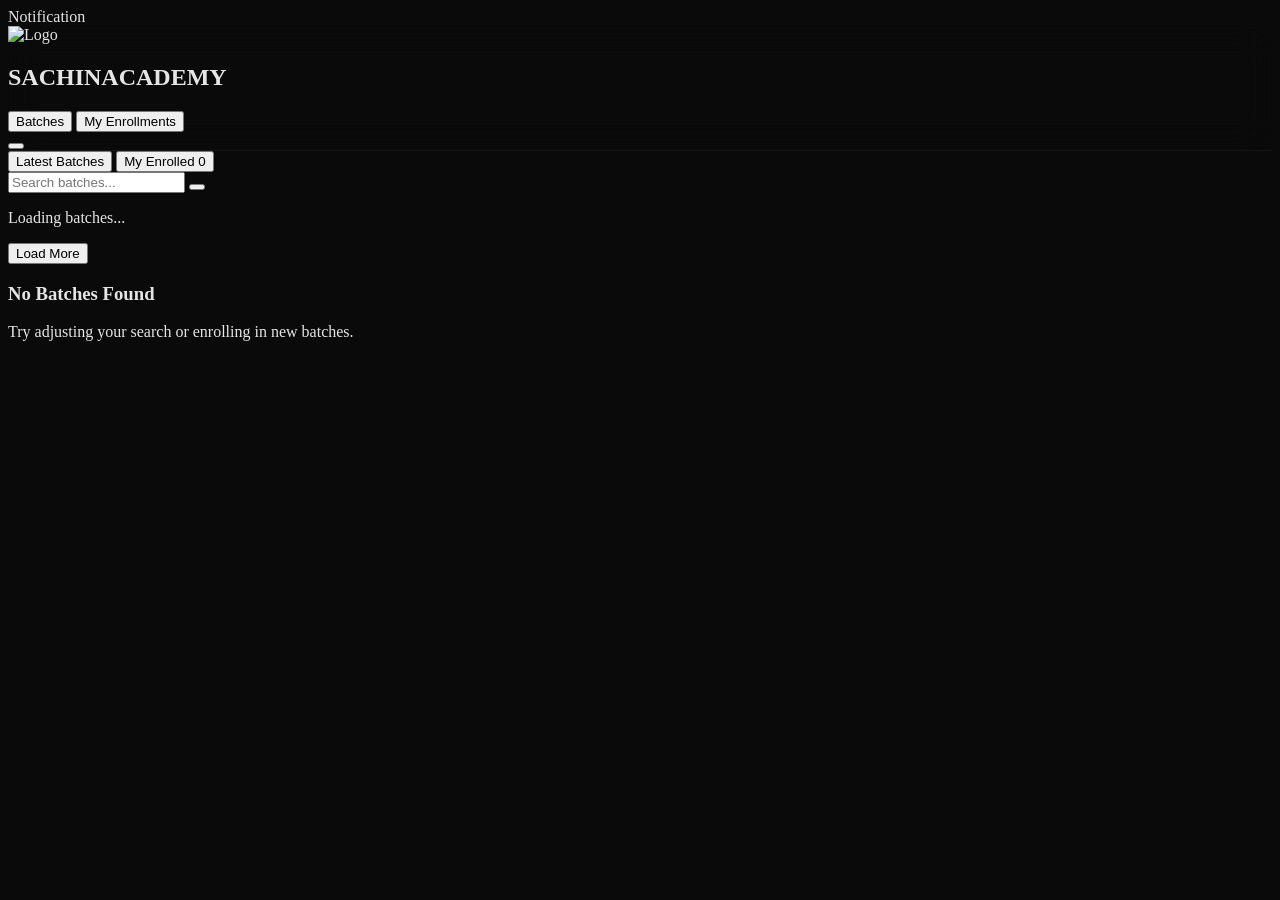
==== index.html @ 077ac867 "Add files via upload" ====
<!DOCTYPE html>
<html lang="en" class="dark">

<head>
    <meta charset="UTF-8">
    <meta name="viewport" content="width=device-width, initial-scale=1.0, maximum-scale=1.0, user-scalable=no">
    <title>SACHIN ACADEMY | Premium Batches</title>

    <link rel="icon" href="https://i.ibb.co/35tqfYkN/sachinlogo.png" type="image/png">
    <script src="https://cdn.tailwindcss.com"></script>
    <script src="https://unpkg.com/lucide@latest"></script>
    <link
        href="https://fonts.googleapis.com/css2?family=Inter:wght@400;500;600;700;800&family=Syne:wght@600;700;800;900&display=swap"
        rel="stylesheet">

    <script>
        tailwind.config = {
            theme: {
                extend: {
                    colors: {
                        themeBg: '#0a0a0a',
                        cardBg: '#121212',
                        themeYellow: '#FACC15',
                        themeAmber: '#F59E0B',
                        themeGreen: '#10B981',
                    },
                    fontFamily: {
                        sans: ['Inter', 'system-ui', 'sans-serif'],
                        syne: ['Syne', 'sans-serif'],
                    }
                }
            }
        }
    </script>
    <style>
        body {
            background-color: #0a0a0a;
            color: #e5e5e5;
            scroll-behavior: smooth;
            overflow-x: hidden;
            -webkit-tap-highlight-color: transparent;
        }

        .btn-click-effect {
            transition: transform 0.1s ease-in-out;
        }

        .btn-click-effect:active {
            transform: scale(0.95);
        }

        /* Clean, professional card styling */
        .premium-card {
            background-color: #121212;
            border: 1px solid rgba(255, 255, 255, 0.05);
            transition: all 0.2s ease-in-out;
        }

        .premium-card:hover {
            transform: translateY(-4px);
            border-color: rgba(250, 204, 21, 0.3);
            box-shadow: 0 10px 30px -10px rgba(0, 0, 0, 0.8);
        }

        .fade-in-pop {
            animation: fadeInPop 0.5s ease-out forwards;
            opacity: 0;
        }

        @keyframes fadeInPop {
            0% {
                opacity: 0;
                transform: translateY(20px);
            }

            100% {
                opacity: 1;
                transform: translateY(0);
            }
        }

        @keyframes slideDown {
            from {
                transform: translate(-50%, -100%);
                opacity: 0;
            }

            to {
                transform: translate(-50%, 0);
                opacity: 1;
            }
        }

        .toast-enter {
            animation: slideDown 0.3s cubic-bezier(0.175, 0.885, 0.32, 1.275) forwards;
        }

        .hide-scroll::-webkit-scrollbar {
            display: none;
        }

        .hide-scroll {
            -ms-overflow-style: none;
            scrollbar-width: none;
        }

        .nav-glass {
            background: rgba(10, 10, 10, 0.9);
            backdrop-filter: blur(16px);
            -webkit-backdrop-filter: blur(16px);
            border-bottom: 1px solid rgba(255, 255, 255, 0.05);
        }

        .modal-glass {
            background: rgba(18, 18, 18, 0.95);
            backdrop-filter: blur(20px);
            -webkit-backdrop-filter: blur(20px);
            border: 1px solid rgba(255, 255, 255, 0.1);
            box-shadow: 0 25px 50px -12px rgba(0, 0, 0, 0.5);
        }

        .animate-modal-in {
            animation: modalIn 0.3s ease-out forwards;
        }

        @keyframes modalIn {
            0% {
                opacity: 0;
                transform: scale(0.95) translateY(10px);
            }

            100% {
                opacity: 1;
                transform: scale(1) translateY(0);
            }
        }
    </style>
</head>

<body class="min-h-screen relative flex flex-col font-sans pb-12">

    <div id="toast"
        class="fixed top-6 left-1/2 -translate-x-1/2 z-[999] hidden items-center gap-3 px-6 py-3 rounded-full font-bold text-sm shadow-[0_10px_30px_rgba(0,0,0,0.5)] border transition-all duration-300">
        <i data-lucide="info" id="toast-icon" class="w-4 h-4"></i>
        <span id="toast-msg">Notification</span>
    </div>

    <!-- Navbar -->
    <nav class="w-full z-40 nav-glass h-[70px] sticky top-0">
        <div class="max-w-[90rem] mx-auto px-4 sm:px-6 h-full flex items-center justify-between">
            <div class="flex items-center gap-3 cursor-pointer btn-click-effect" onclick="window.location.reload()">
                <div
                    class="w-9 h-9 bg-black border border-white/10 rounded-lg flex items-center justify-center relative z-10 overflow-hidden">
                    <img src="https://i.ibb.co/35tqfYkN/sachinlogo.png" alt="Logo" class="w-full h-full object-cover">
                </div>
                <h1 class="text-xl font-black tracking-wider text-white font-syne">SACHIN<span
                        class="text-themeYellow">ACADEMY</span></h1>
            </div>

            <div class="hidden md:flex items-center gap-6">
                <button onclick="switchTab('new')"
                    class="text-white hover:text-themeYellow font-bold text-sm transition-colors flex items-center gap-2 btn-click-effect">
                    <i data-lucide="layout-grid" class="w-4 h-4"></i> Batches
                </button>
                <button onclick="switchTab('wishlist')"
                    class="text-stone-400 hover:text-white font-bold text-sm transition-colors flex items-center gap-2">
                    <i data-lucide="bookmark" class="w-4 h-4"></i> My Enrollments
                </button>
            </div>

            <div class="md:hidden flex items-center gap-3">
                <button onclick="switchTab('wishlist')"
                    class="text-stone-300 p-2 border border-white/10 rounded-lg hover:text-themeYellow hover:border-themeYellow transition-colors btn-click-effect relative bg-white/5">
                    <i data-lucide="bookmark" class="w-5 h-5"></i>
                    <span id="mobile-wishlist-indicator"
                        class="absolute -top-1 -right-1 w-2.5 h-2.5 bg-themeGreen rounded-full hidden"></span>
                </button>
            </div>
        </div>
    </nav>

    <!-- Main Content -->
    <main class="flex-1 w-full max-w-[90rem] mx-auto px-4 sm:px-6 pt-8 relative z-10">

        <div class="flex flex-col md:flex-row items-start md:items-center justify-between gap-4 mb-8 fade-in-pop"
            style="animation-delay: 50ms;">

            <!-- NEW COMPACT BUTTONS UI -->
            <div
                class="flex items-center gap-1 sm:gap-2 overflow-x-auto hide-scroll w-full md:w-auto p-1 bg-[#121212] rounded-xl border border-white/5 shadow-inner">

                <button id="tab-new" onclick="switchTab('new')"
                    class="tab-btn active shrink-0 px-3 sm:px-5 py-1.5 sm:py-2 rounded-lg text-[11px] sm:text-sm font-bold transition-all bg-white/10 text-white border border-white/10 flex items-center gap-1.5">
                    <i data-lucide="sparkles" class="w-3.5 h-3.5 sm:w-4 sm:h-4 text-themeYellow"></i>
                    Latest <span class="hidden sm:inline">Batches</span>
                </button>

                <button id="tab-wishlist" onclick="switchTab('wishlist')"
                    class="tab-btn shrink-0 px-3 sm:px-5 py-1.5 sm:py-2 rounded-lg text-[11px] sm:text-sm font-bold transition-all bg-transparent text-stone-400 hover:text-stone-200 border border-transparent flex items-center gap-1.5">
                    <i data-lucide="bookmark" class="w-3.5 h-3.5 sm:w-4 sm:h-4"></i>
                    <span class="hidden sm:inline">My </span>Enrolled
                    <span id="wishlist-count"
                        class="bg-themeGreen text-black text-[9px] sm:text-[10px] font-black px-1.5 py-0.5 rounded hidden">0</span>
                </button>

            </div>

            <div class="relative w-full md:w-[350px]">
                <div class="absolute inset-y-0 left-0 pl-3.5 flex items-center pointer-events-none">
                    <i data-lucide="search" class="w-4 h-4 text-stone-500"></i>
                </div>
                <input type="text" id="searchInput" placeholder="Search batches..."
                    class="w-full bg-[#121212] border border-white/10 text-white text-sm rounded-lg block pl-10 pr-10 py-2.5 transition-all placeholder:text-stone-600 focus:outline-none focus:border-themeYellow/50 focus:bg-[#1a1a1a]">
                <button id="clearSearchBtn" onclick="clearSearch()"
                    class="absolute inset-y-0 right-0 pr-3.5 flex items-center text-stone-500 hover:text-white hidden transition-colors">
                    <i data-lucide="x" class="w-4 h-4"></i>
                </button>
            </div>
        </div>

        <div id="loadingIndicator" class="flex flex-col items-center justify-center py-20">
            <i data-lucide="loader-2" class="w-8 h-8 animate-spin text-themeYellow mb-3"></i>
            <p class="text-stone-400 font-medium text-sm">Loading batches...</p>
        </div>

        <div id="batchGrid" class="grid grid-cols-1 sm:grid-cols-2 lg:grid-cols-3 xl:grid-cols-4 gap-6 hidden">
        </div>

        <div id="loadMoreContainer" class="w-full flex justify-center mt-10 mb-6 hidden fade-in-pop">
            <button id="loadMoreBtn" onclick="loadMore()"
                class="px-8 py-2.5 bg-[#121212] border border-white/10 hover:border-white/30 rounded-lg text-white font-semibold text-sm transition-all btn-click-effect flex items-center gap-2">
                Load More <i data-lucide="chevron-down" class="w-4 h-4"></i>
            </button>
        </div>

        <div id="emptyState" class="hidden flex-col items-center justify-center py-20 text-center fade-in-pop">
            <div class="w-16 h-16 bg-white/5 rounded-full flex items-center justify-center mb-4 border border-white/5">
                <i data-lucide="folder-open" class="w-8 h-8 text-stone-600"></i>
            </div>
            <h3 class="text-xl font-bold text-white mb-1">No Batches Found</h3>
            <p class="text-stone-500 text-sm">Try adjusting your search or enrolling in new batches.</p>
        </div>
    </main>

    <script>
        lucide.createIcons();

        window.showToast = function (msg, type = 'success') {
            const toast = document.getElementById('toast');
            const icon = document.getElementById('toast-icon');
            toast.className = `fixed top-6 left-1/2 -translate-x-1/2 z-[999] flex items-center gap-2.5 px-4 py-2.5 rounded-lg font-medium text-sm border toast-enter`;

            if (type === 'success') {
                toast.classList.add('bg-green-950/90', 'border-green-800', 'text-green-400');
                icon.setAttribute('data-lucide', 'check-circle-2');
            } else {
                toast.classList.add('bg-red-950/90', 'border-red-800', 'text-red-400');
                icon.setAttribute('data-lucide', 'alert-circle');
            }

            document.getElementById('toast-msg').innerText = msg;
            lucide.createIcons();

            setTimeout(() => {
                toast.classList.remove('toast-enter');
                toast.classList.add('hidden');
            }, 3000);
        };

        window.handleStudyClick = function (event, batchId) {
            event.preventDefault();
            window.location.href = `content.html?id=${batchId}`;
        };

        let batchesData = { new: [] };
        let currentTab = 'new';
        let wishlist = JSON.parse(localStorage.getItem('NextHope_wishlist') || '[]').map(String);

        const ITEMS_PER_PAGE = 12;
        let currentlyDisplayedCount = 0;
        let currentFilteredData = [];

        const batchGrid = document.getElementById('batchGrid');
        const searchInput = document.getElementById('searchInput');
        const clearSearchBtn = document.getElementById('clearSearchBtn');
        const emptyState = document.getElementById('emptyState');
        const loadingIndicator = document.getElementById('loadingIndicator');
        const loadMoreContainer = document.getElementById('loadMoreContainer');

        document.addEventListener('DOMContentLoaded', () => {
            updateWishlistCount();
            fetchBatches();
        });

        async function fetchBatches() {
            try {
                const response = await fetch('batches.json');
                if (!response.ok) throw new Error("Failed to load JSON");
                const rawData = await response.json();

                batchesData.new = [...(rawData.new || []), ...(rawData.old || [])];

                loadingIndicator.classList.add('hidden');
                batchGrid.classList.remove('hidden');
                applyFiltersAndRender(true);
            } catch (error) {
                console.error("Error fetching batches:", error);
                loadingIndicator.innerHTML = `
                    <div class="text-center py-10">
                        <i data-lucide="alert-circle" class="w-8 h-8 text-stone-600 mx-auto mb-2"></i>
                        <p class="text-stone-400 font-medium text-sm">Failed to load batches</p>
                    </div>`;
                lucide.createIcons();
            }
        }

        searchInput.addEventListener('input', () => {
            if (searchInput.value.length > 0) {
                clearSearchBtn.classList.remove('hidden');
            } else {
                clearSearchBtn.classList.add('hidden');
            }
            applyFiltersAndRender(true);
        });

        function clearSearch() {
            searchInput.value = '';
            clearSearchBtn.classList.add('hidden');
            applyFiltersAndRender(true);
            searchInput.focus();
        }

        window.switchTab = function (tabName) {
            currentTab = tabName;
            searchInput.value = '';
            clearSearchBtn.classList.add('hidden');

            document.querySelectorAll('.tab-btn').forEach(btn => {
                btn.classList.remove('bg-white/10', 'text-white', 'border-white/10');
                btn.classList.add('bg-transparent', 'text-stone-400', 'border-transparent');
            });

            const activeTab = document.getElementById(`tab-${tabName}`);
            activeTab.classList.remove('bg-transparent', 'text-stone-400', 'border-transparent');
            activeTab.classList.add('bg-white/10', 'text-white', 'border-white/10');
            applyFiltersAndRender(true);
        };

        function applyFiltersAndRender(resetPagination = false) {
            const query = searchInput.value.toLowerCase().trim();

            if (currentTab === 'wishlist') {
                const allBatches = batchesData.new;
                const uniqueBatches = Array.from(new Map(allBatches.map(item => [String(item.id), item])).values());
                currentFilteredData = uniqueBatches.filter(batch => wishlist.includes(String(batch.id)));
            } else {
                currentFilteredData = batchesData[currentTab] || [];
            }

            if (query) {
                currentFilteredData = currentFilteredData.filter(batch => {
                    return batch.title.toLowerCase().includes(query) || String(batch.id).includes(query);
                });
            }

            if (resetPagination) {
                currentlyDisplayedCount = 0;
                batchGrid.innerHTML = '';
            }

            renderBatchSlice();
        }

        function renderBatchSlice() {
            if (currentFilteredData.length === 0) {
                batchGrid.classList.add('hidden');
                emptyState.classList.remove('hidden');
                emptyState.classList.add('flex');
                loadMoreContainer.classList.add('hidden');
                return;
            }

            emptyState.classList.add('hidden');
            emptyState.classList.remove('flex');
            batchGrid.classList.remove('hidden');

            const nextCount = Math.min(currentlyDisplayedCount + ITEMS_PER_PAGE, currentFilteredData.length);
            const itemsToRender = currentFilteredData.slice(currentlyDisplayedCount, nextCount);

            const html = itemsToRender.map((batch, index) => createCardHTML(batch, index)).join('');

            if (currentlyDisplayedCount === 0) {
                batchGrid.innerHTML = html;
            } else {
                batchGrid.insertAdjacentHTML('beforeend', html);
            }

            currentlyDisplayedCount = nextCount;
            lucide.createIcons();

            if (currentlyDisplayedCount < currentFilteredData.length) {
                loadMoreContainer.classList.remove('hidden');
            } else {
                loadMoreContainer.classList.add('hidden');
            }
        }

        window.loadMore = function () {
            const btn = document.getElementById('loadMoreBtn');
            if (btn.disabled) return;

            const originalHtml = btn.innerHTML;
            btn.disabled = true;

            btn.innerHTML = `<i data-lucide="loader-2" class="w-4 h-4 animate-spin text-stone-400"></i> Loading`;
            lucide.createIcons();

            setTimeout(() => {
                renderBatchSlice();
                btn.innerHTML = originalHtml;
                btn.disabled = false;
                lucide.createIcons();
            }, 300);
        };

        function createCardHTML(batch, index) {
            const id = String(batch.id);
            const isEnrolled = wishlist.includes(id);
            const delay = (index % ITEMS_PER_PAGE * 30) + 'ms';

            const enrollBtnState = isEnrolled
                ? `<button onclick="toggleEnroll(event, '${id}')" class="bg-themeGreen/10 text-themeGreen border border-themeGreen/20 px-3 py-1.5 rounded text-[11px] font-bold tracking-wider flex items-center gap-1.5 hover:bg-themeGreen/20 transition-colors"><i data-lucide="check" class="w-3.5 h-3.5"></i> ENROLLED</button>`
                : `<button onclick="toggleEnroll(event, '${id}')" class="bg-themeGreen hover:bg-emerald-400 text-black px-3 py-1.5 rounded text-[11px] font-bold tracking-wider flex items-center gap-1.5 transition-colors btn-click-effect shadow-md"><i data-lucide="plus" class="w-3.5 h-3.5"></i> ENROLL</button>`;

            return `
                <div class="premium-card rounded-xl overflow-hidden fade-in-pop group flex flex-col relative" style="animation-delay: ${delay}">
                    <div class="relative w-full aspect-[16/9] overflow-hidden bg-black border-b border-white/5">
                        <img src="${batch.thumbnail}" alt="${batch.title}" loading="lazy" class="w-full h-full object-cover group-hover:scale-105 transition-transform duration-500 opacity-90 group-hover:opacity-100">
                        <div class="absolute inset-0 bg-gradient-to-t from-[#121212] via-transparent to-transparent opacity-90"></div>
                        <div class="absolute top-3 right-3 bg-themeGreen/20 backdrop-blur-md border border-themeGreen/30 px-2 py-1 rounded flex items-center justify-center z-10 shadow-sm">
                            <span class="text-themeGreen text-[9px] font-black tracking-widest uppercase">FREE</span>
                        </div>
                    </div>
                    <div class="p-5 flex flex-col flex-1 relative z-20">
                        <h3 class="text-gray-200 font-semibold text-sm leading-relaxed mb-4 line-clamp-2 group-hover:text-white transition-colors">${batch.title}</h3>
                        <div class="flex items-center justify-between mt-auto pt-4 border-t border-white/5">
                            <div id="enroll-container-${id}">
                                ${enrollBtnState}
                            </div>
                            <button onclick="handleStudyClick(event, '${id}')" class="bg-themeYellow hover:bg-yellow-400 text-black px-4 py-2 rounded text-[11px] font-bold uppercase tracking-wider flex items-center gap-1.5 transition-colors btn-click-effect shadow-md">
                                Let's Study <i data-lucide="arrow-right" class="w-3.5 h-3.5"></i>
                            </button>
                        </div>
                    </div>
                </div>
            `;
        }

        window.toggleEnroll = function (event, batchId) {
            event.stopPropagation();
            batchId = String(batchId);

            const index = wishlist.indexOf(batchId);
            const container = document.getElementById(`enroll-container-${batchId}`);

            if (index === -1) {
                wishlist.push(batchId);
                showToast("Enrolled in batch!", "success");
                if (container) {
                    container.innerHTML = `<button onclick="toggleEnroll(event, '${batchId}')" class="bg-themeGreen/10 text-themeGreen border border-themeGreen/20 px-3 py-1.5 rounded text-[11px] font-bold tracking-wider flex items-center gap-1.5 hover:bg-themeGreen/20 transition-colors"><i data-lucide="check" class="w-3.5 h-3.5"></i> ENROLLED</button>`;
                }
            } else {
                wishlist.splice(index, 1);
                if (container) {
                    container.innerHTML = `<button onclick="toggleEnroll(event, '${batchId}')" class="bg-themeGreen hover:bg-emerald-400 text-black px-3 py-1.5 rounded text-[11px] font-bold tracking-wider flex items-center gap-1.5 transition-colors btn-click-effect shadow-md"><i data-lucide="plus" class="w-3.5 h-3.5"></i> ENROLL</button>`;
                }
                if (currentTab === 'wishlist') {
                    applyFiltersAndRender(true);
                }
            }

            localStorage.setItem('NextHope_wishlist', JSON.stringify(wishlist));
            updateWishlistCount();
            lucide.createIcons();
        };

        function updateWishlistCount() {
            const countEl = document.getElementById('wishlist-count');
            const mobileIndicator = document.getElementById('mobile-wishlist-indicator');

            if (wishlist.length > 0) {
                countEl.innerText = wishlist.length;
                countEl.classList.remove('hidden');
                mobileIndicator.classList.remove('hidden');
            } else {
                countEl.classList.add('hidden');
                mobileIndicator.classList.add('hidden');
            }
        }
    </script>
</body>

</html>
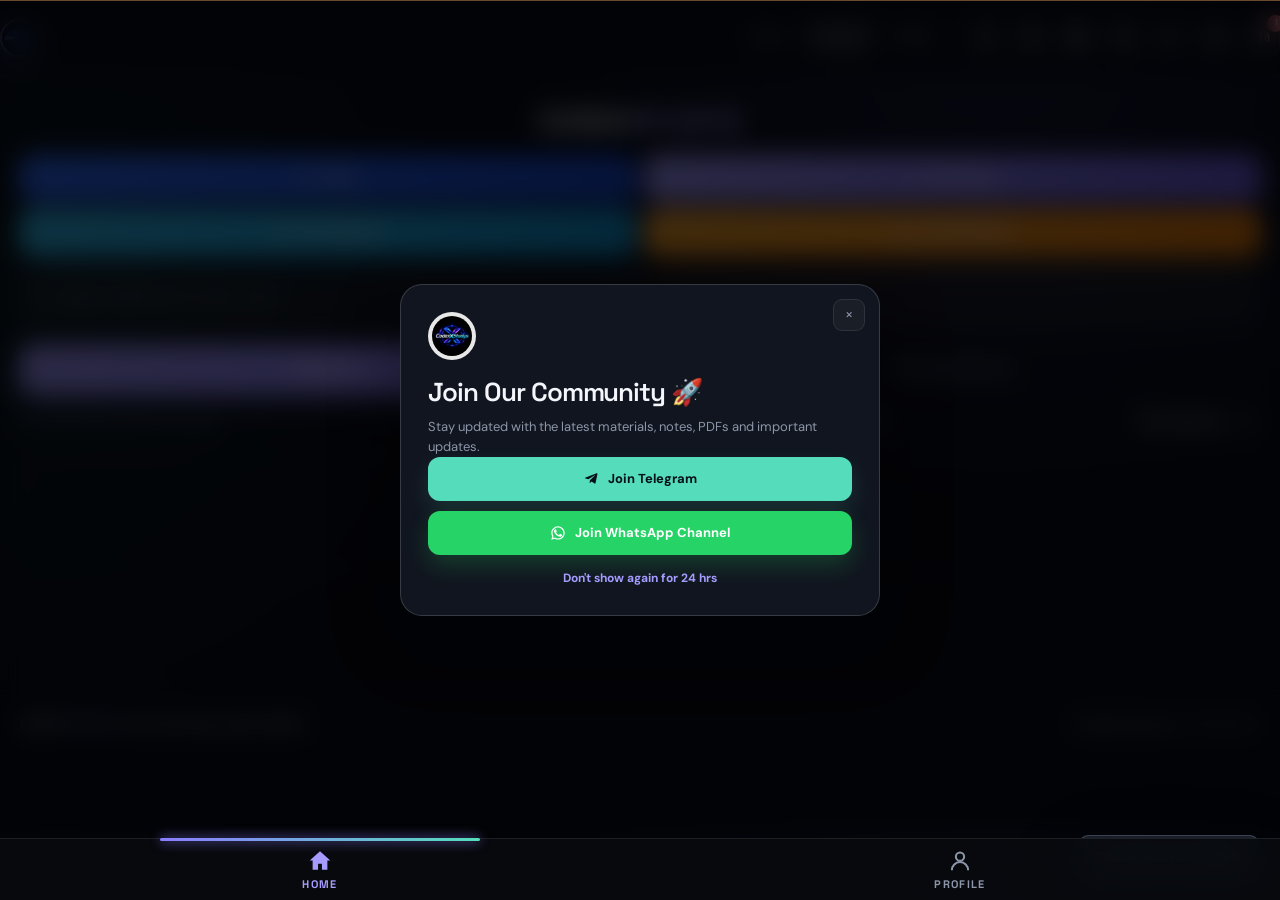
==== commit 2d10acd2: "Add files via upload" ====
--- a/index.html
+++ b/index.html
@@ -1,503 +1,871 @@
-<!DOCTYPE html>
-<html lang="en" class="dark">
-
+<!doctype html>
+<html lang="en">
 <head>
-    <meta charset="UTF-8">
-    <meta name="viewport" content="width=device-width, initial-scale=1.0, maximum-scale=1.0, user-scalable=no">
-    <title>SACHIN ACADEMY | Premium Batches</title>
-
-    <link rel="icon" href="https://i.ibb.co/35tqfYkN/sachinlogo.png" type="image/png">
-    <script src="https://cdn.tailwindcss.com"></script>
-    <script src="https://unpkg.com/lucide@latest"></script>
-    <link
-        href="https://fonts.googleapis.com/css2?family=Inter:wght@400;500;600;700;800&family=Syne:wght@600;700;800;900&display=swap"
-        rel="stylesheet">
-
-    <script>
-        tailwind.config = {
-            theme: {
-                extend: {
-                    colors: {
-                        themeBg: '#0a0a0a',
-                        cardBg: '#121212',
-                        themeYellow: '#FACC15',
-                        themeAmber: '#F59E0B',
-                        themeGreen: '#10B981',
-                    },
-                    fontFamily: {
-                        sans: ['Inter', 'system-ui', 'sans-serif'],
-                        syne: ['Syne', 'sans-serif'],
-                    }
-                }
-            }
-        }
-    </script>
-    <style>
-        body {
-            background-color: #0a0a0a;
-            color: #e5e5e5;
-            scroll-behavior: smooth;
-            overflow-x: hidden;
-            -webkit-tap-highlight-color: transparent;
-        }
-
-        .btn-click-effect {
-            transition: transform 0.1s ease-in-out;
-        }
-
-        .btn-click-effect:active {
-            transform: scale(0.95);
-        }
-
-        /* Clean, professional card styling */
-        .premium-card {
-            background-color: #121212;
-            border: 1px solid rgba(255, 255, 255, 0.05);
-            transition: all 0.2s ease-in-out;
-        }
-
-        .premium-card:hover {
-            transform: translateY(-4px);
-            border-color: rgba(250, 204, 21, 0.3);
-            box-shadow: 0 10px 30px -10px rgba(0, 0, 0, 0.8);
-        }
-
-        .fade-in-pop {
-            animation: fadeInPop 0.5s ease-out forwards;
-            opacity: 0;
-        }
-
-        @keyframes fadeInPop {
-            0% {
-                opacity: 0;
-                transform: translateY(20px);
-            }
-
-            100% {
-                opacity: 1;
-                transform: translateY(0);
-            }
-        }
-
-        @keyframes slideDown {
-            from {
-                transform: translate(-50%, -100%);
-                opacity: 0;
-            }
-
-            to {
-                transform: translate(-50%, 0);
-                opacity: 1;
-            }
-        }
-
-        .toast-enter {
-            animation: slideDown 0.3s cubic-bezier(0.175, 0.885, 0.32, 1.275) forwards;
-        }
-
-        .hide-scroll::-webkit-scrollbar {
-            display: none;
-        }
-
-        .hide-scroll {
-            -ms-overflow-style: none;
-            scrollbar-width: none;
-        }
-
-        .nav-glass {
-            background: rgba(10, 10, 10, 0.9);
-            backdrop-filter: blur(16px);
-            -webkit-backdrop-filter: blur(16px);
-            border-bottom: 1px solid rgba(255, 255, 255, 0.05);
-        }
-
-        .modal-glass {
-            background: rgba(18, 18, 18, 0.95);
-            backdrop-filter: blur(20px);
-            -webkit-backdrop-filter: blur(20px);
-            border: 1px solid rgba(255, 255, 255, 0.1);
-            box-shadow: 0 25px 50px -12px rgba(0, 0, 0, 0.5);
-        }
-
-        .animate-modal-in {
-            animation: modalIn 0.3s ease-out forwards;
-        }
-
-        @keyframes modalIn {
-            0% {
-                opacity: 0;
-                transform: scale(0.95) translateY(10px);
-            }
-
-            100% {
-                opacity: 1;
-                transform: scale(1) translateY(0);
-            }
-        }
-    </style>
+  <meta charset="utf-8">
+  <meta name="viewport" content="width=device-width, initial-scale=1, maximum-scale=1, user-scalable=no">
+  <meta name="theme-color" content="#090b10">
+  <meta name="description" content="CODEX STUDYS is a smart learning platform for focused preparation, practice and progress.">
+  <meta name="keywords" content="CODEX STUDYS, online learning, courses, notes, practice, exam preparation">
+  <meta property="og:title" content="CODEX STUDYS — Smart Learning Platform">
+  <meta property="og:description" content="7,900+ free courses across JEE, NEET, School and Competitive exams — all in one place.">
+  <meta property="og:type" content="website">
+  <meta property="og:image" content="https://files.catbox.moe/1phadr.png">
+  <meta property="og:image:width" content="512">
+  <meta property="og:image:height" content="512">
+  <meta property="og:site_name" content="CODEX STUDYS">
+  <meta name="twitter:card" content="summary_large_image">
+  <meta name="twitter:title" content="CODEX STUDYS — Smart Learning Platform">
+  <meta name="twitter:description" content="7,900+ free courses across JEE, NEET, School and Competitive exams — all in one place.">
+  <meta name="twitter:image" content="https://files.catbox.moe/1phadr.png">
+  <meta name="apple-mobile-web-app-capable" content="yes">
+  <meta name="apple-mobile-web-app-status-bar-style" content="black-translucent">
+  <meta name="apple-mobile-web-app-title" content="CODEX STUDYS">
+  <link rel="icon" type="image/png" href="assets/mj-icon-192.png">
+  <link rel="manifest" href="manifest.json">
+  <link rel="apple-touch-icon" href="assets/mj-icon-192.png">
+  <link rel="preconnect" href="https://fonts.googleapis.com">
+  <link rel="preconnect" href="https://fonts.gstatic.com" crossorigin>
+  <link href="https://fonts.googleapis.com/css2?family=DM+Sans:wght@400;500;600;700&family=Space+Grotesk:wght@400;500;600;700&display=swap" rel="stylesheet">
+  <title>CODEX STUDYS — Smart Learning Platform</title>
+  <script>try{if(sessionStorage.getItem("cx-loaded")==="1")document.documentElement.classList.add("skip-preloader");}catch(e){}</script>
+<style>
+    :root {
+      --bg: #080a0f;
+      --bg-raised: #0d1017;
+      --panel: rgba(17, 21, 31, .82);
+      --panel-solid: #11151f;
+      --panel-soft: #151b27;
+      --line: rgba(255, 255, 255, .09);
+      --line-strong: rgba(255, 255, 255, .16);
+      --text: #f4f6fb;
+      --muted: #8d96a8;
+      --muted-bright: #b4bdcd;
+      --brand: #8b7cff;
+      --brand-bright: #a69cff;
+      --mint: #55ddbb;
+      --orange: #ffb36b;
+      --danger: #ff7585;
+      --shadow: 0 24px 70px rgba(0, 0, 0, .32);
+      --radius-lg: 24px;
+      --radius-md: 16px;
+      --radius-sm: 11px;
+      --max: 1240px;
+    }
+
+    html[data-theme="light"] {
+      --bg: #f4f5f9; --bg-raised: #ffffff; --panel: rgba(255,255,255,.86); --panel-solid: #ffffff; --panel-soft: #eef0f6;
+      --line: rgba(20,22,35,.1); --line-strong: rgba(20,22,35,.18); --text: #14161f; --muted: #5b6072; --muted-bright: #383c4a;
+      --brand: #6c5ce7; --brand-bright: #5b46e0; --mint: #12b899; --orange: #d9832a; --danger: #e0344f;
+      --shadow: 0 24px 70px rgba(30,30,60,.14);
+    }
+    html[data-theme="sandalwood"] {
+      --bg: #1c130c; --bg-raised: #241a10; --panel: rgba(43,31,20,.82); --panel-solid: #2b1f14; --panel-soft: #332417;
+      --line: rgba(255,225,190,.1); --line-strong: rgba(255,225,190,.18); --text: #f6ead9; --muted: #b89a7c; --muted-bright: #d9c1a3;
+      --brand: #cd8a4a; --brand-bright: #e6a75f; --mint: #b58a4f; --orange: #ff9d4d; --danger: #ff7c6b;
+    }
+    html[data-theme="forest-emerald"] {
+      --bg: #06140f; --bg-raised: #0a1c15; --panel: rgba(12,32,24,.82); --panel-solid: #0e2318; --panel-soft: #122a1d;
+      --line: rgba(180,255,220,.09); --line-strong: rgba(180,255,220,.17); --text: #eafff3; --muted: #83b39c; --muted-bright: #aed7c1;
+      --brand: #2fbf7a; --brand-bright: #3fdd91; --mint: #55ddbb; --orange: #ffb36b; --danger: #ff7585;
+    }
+    html[data-theme="ocean-deep"] {
+      --bg: #050e17; --bg-raised: #081521; --panel: rgba(11,26,40,.82); --panel-solid: #0c1e2e; --panel-soft: #102636;
+      --line: rgba(170,225,255,.09); --line-strong: rgba(170,225,255,.17); --text: #eaf6ff; --muted: #7ea3bd; --muted-bright: #a9cbe0;
+      --brand: #2196e0; --brand-bright: #4db4ff; --mint: #2fd3c7; --orange: #ffb36b; --danger: #ff7585;
+    }
+    html[data-theme="sakura-blossom"] {
+      --bg: #fff3f6; --bg-raised: #ffffff; --panel: rgba(255,255,255,.88); --panel-solid: #ffffff; --panel-soft: #ffe4ec;
+      --line: rgba(180,40,80,.1); --line-strong: rgba(180,40,80,.18); --text: #3c1420; --muted: #a26478; --muted-bright: #7a3a4c;
+      --brand: #ec6f96; --brand-bright: #e14f7e; --mint: #16b39a; --orange: #e08a3c; --danger: #d9314f;
+    }
+    html[data-theme="dracula-midnight"] {
+      --bg: #14121f; --bg-raised: #1b1830; --panel: rgba(38,33,64,.82); --panel-solid: #241f3d; --panel-soft: #2b2549;
+      --line: rgba(220,200,255,.09); --line-strong: rgba(220,200,255,.17); --text: #f3ecff; --muted: #a08fc9; --muted-bright: #c6b7ea;
+      --brand: #bd93f9; --brand-bright: #d6acff; --mint: #50fa7b; --orange: #ffb86c; --danger: #ff5555;
+    }
+    html[data-theme="lavender-mist"] {
+      --bg: #f5f2fc; --bg-raised: #ffffff; --panel: rgba(255,255,255,.88); --panel-solid: #ffffff; --panel-soft: #ece5fb;
+      --line: rgba(80,50,140,.1); --line-strong: rgba(80,50,140,.18); --text: #2c2140; --muted: #7a6a9c; --muted-bright: #4d3d70;
+      --brand: #9b7be0; --brand-bright: #855fdb; --mint: #16b39a; --orange: #d9832a; --danger: #d9314f;
+    }
+    html[data-theme="cyberpunk-neon"] {
+      --bg: #05020a; --bg-raised: #0a0512; --panel: rgba(20,8,32,.85); --panel-solid: #150a22; --panel-soft: #1c0e2c;
+      --line: rgba(255,60,220,.16); --line-strong: rgba(255,60,220,.3); --text: #f2e9ff; --muted: #b48ad9; --muted-bright: #e2b8ff;
+      --brand: #ff2ec4; --brand-bright: #ff5be0; --mint: #2af5ff; --orange: #ffb36b; --danger: #ff3860;
+    }
+
+    * { box-sizing: border-box; }
+    html { scroll-behavior: smooth; }
+    body {
+      margin: 0;
+      min-width: 320px;
+      background:
+        radial-gradient(circle at 78% 3%, rgba(139, 124, 255, .12), transparent 30rem),
+        radial-gradient(circle at 4% 38%, rgba(85, 221, 187, .06), transparent 26rem),
+        var(--bg);
+      color: var(--text);
+      font: 15px/1.55 "DM Sans", sans-serif;
+      -webkit-font-smoothing: antialiased;
+      transition: background-color .35s ease, color .35s ease;
+    }
+    ::selection { background: rgba(139,124,255,.35); color: var(--text); }
+    ::-webkit-scrollbar { width: 8px; height: 8px; }
+    ::-webkit-scrollbar-track { background: transparent; }
+    ::-webkit-scrollbar-thumb { background: var(--line-strong); border-radius: 999px; }
+    ::-webkit-scrollbar-thumb:hover { background: var(--brand-bright); }
+    * { scrollbar-width: thin; scrollbar-color: var(--line-strong) transparent; }
+    body.modal-open { overflow: hidden; }
+    button, input { font: inherit; }
+    button { color: inherit; }
+    a { color: inherit; text-decoration: none; }
+    img { max-width: 100%; display: block; }
+
+    .shell { width: min(calc(100% - 40px), var(--max)); margin: 0 auto; }
+    .topbar {
+      position: sticky; top: 0; z-index: 30; height: 76px;
+      display: flex; align-items: center;
+      border-bottom: 1px solid var(--line);
+      background: rgba(8, 10, 15, .76); background: color-mix(in srgb, var(--bg) 84%, transparent); backdrop-filter: blur(18px);
+    }
+    .nav-row { display: flex; justify-content: space-between; align-items: center; gap: 24px; width: 100%; }
+    .brand { display: inline-flex; align-items: center; gap: 11px; font-family: "Space Grotesk", sans-serif; font-weight: 700; letter-spacing: -.03em; }
+    .brand-mark {
+      width: 38px; height: 38px; display: grid; place-items: center; border-radius: 50%;
+      overflow: hidden; box-shadow: 0 8px 22px rgba(139,124,255,.27); border: 2px solid rgba(166,156,255,.5);
+    }
+    .brand-mark img { width: 100%; height: 100%; object-fit: cover; }
+    .brand-copy { font-size: 17px; }
+    body { padding-bottom: calc(66px + env(safe-area-inset-bottom, 0px)); }
+    .back-to-top { bottom: 82px !important; }
+    .site-title { margin: 0 0 18px; text-align: center; font-family: "Space Grotesk", sans-serif; font-size: 28px; font-weight: 700; letter-spacing: .04em; line-height: 1.1; }
+    .site-title span { color: var(--brand-bright); }
+    html, body { touch-action: pan-x pan-y; -webkit-text-size-adjust: 100%; text-size-adjust: 100%; }
+    .brand-copy span { color: var(--brand-bright); }
+    .nav-links { display: flex; align-items: center; gap: 4px; margin-left: auto; }
+    .nav-link {
+      padding: 8px 12px; border-radius: 9px; color: var(--muted-bright); font-size: 13px;
+      transition: .2s ease;
+    }
+    .nav-link:hover, .nav-link.active { color: var(--text); background: rgba(255,255,255,.07); }
+    .nav-actions { display: flex; align-items: center; gap: 8px; }
+    .icon-btn, .menu-btn {
+      position: relative; width: 38px; height: 38px; display: grid; place-items: center; padding: 0;
+      border: 1px solid var(--line); border-radius: 11px; background: rgba(255,255,255,.035);
+      cursor: pointer; transition: .2s ease;
+    }
+    .icon-badge { position: absolute; top: -5px; right: -5px; min-width: 17px; height: 17px; padding: 0 4px; display: grid; place-items: center; border-radius: 999px; background: var(--danger); color: #fff; font-size: 10px; font-weight: 800; line-height: 1; }
+    #refreshBtn.spinning svg { animation: spin .8s linear infinite; }
+    .icon-btn:hover, .menu-btn:hover { border-color: var(--line-strong); background: rgba(255,255,255,.09); transform: translateY(-1px); }
+    .icon-btn:active, .menu-btn:active { transform: scale(.92); transition-duration: .1s; }
+    .icon-btn svg, .menu-btn svg { width: 17px; height: 17px; }
+    .menu-btn { display: none; }
+
+    .btn {
+      display: inline-flex; justify-content: center; align-items: center; gap: 9px;
+      min-height: 44px; padding: 0 18px; border-radius: 12px; border: 1px solid transparent;
+      font-weight: 700; font-size: 13px; cursor: pointer; transition: transform .2s, box-shadow .2s, background .2s;
+      color: #fff; background: linear-gradient(135deg, #9487ff, #6c5ce7);
+    }
+    .btn:hover { transform: translateY(-2px); }
+    .btn:active { transform: translateY(0) scale(.96); transition-duration: .1s; }
+    .btn-primary { color: #fff; background: linear-gradient(135deg, #9487ff, #6c5bed); box-shadow: 0 10px 24px rgba(109, 91, 237, .24); }
+    .btn-primary:hover { box-shadow: 0 14px 30px rgba(109, 91, 237, .36); }
+    .btn-quiet { color: var(--muted-bright); background: rgba(255,255,255,.045); border-color: var(--line); }
+    .btn-quiet:hover { color: var(--text); background: rgba(255,255,255,.09); }
+    .btn-telegram { color: #061017; background: var(--mint); box-shadow: 0 10px 24px rgba(85,221,187,.14); }
+    .btn-telegram:hover { box-shadow: 0 14px 30px rgba(85,221,187,.22); }
+    .btn-whatsapp { color: #fff; background: #25d366; box-shadow: 0 10px 24px rgba(37,211,102,.22); }
+    .btn-whatsapp:hover { box-shadow: 0 14px 30px rgba(37,211,102,.32); }
+    .btn svg { width: 16px; height: 16px; }
+
+    .hero { padding: 76px 0 56px; position: relative; overflow: hidden; }
+    .hero-grid { display: grid; grid-template-columns: minmax(0, 1.12fr) minmax(350px, .88fr); gap: 50px; align-items: center; }
+    .eyebrow { display: inline-flex; align-items: center; gap: 8px; color: var(--brand-bright); font-size: 11px; font-weight: 700; letter-spacing: .13em; text-transform: uppercase; }
+    .eyebrow::before { content: ""; width: 22px; height: 1px; background: var(--brand); }
+    h1, h2, h3, p { margin: 0; }
+    .hero h1 { max-width: 700px; margin: 17px 0 18px; font: 700 clamp(42px, 6vw, 80px)/.99 "Space Grotesk", sans-serif; letter-spacing: -.065em; }
+    .hero h1 em { color: var(--brand-bright); font-style: normal; }
+    .hero-copy { max-width: 520px; color: var(--muted); font-size: 17px; }
+    .hero-actions { display: flex; flex-wrap: wrap; gap: 11px; margin-top: 29px; }
+    .hero-note { display: flex; align-items: center; gap: 9px; margin-top: 24px; color: var(--muted); font-size: 12px; }
+    .live-dot { width: 7px; height: 7px; border-radius: 50%; background: var(--mint); box-shadow: 0 0 0 5px rgba(85,221,187,.1); }
+    .hero-visual { position: relative; min-height: 335px; }
+    .orb { position: absolute; inset: 27px 5% auto auto; width: 245px; height: 245px; border-radius: 50%; background: radial-gradient(circle at 35% 30%, rgba(166,156,255,.8), rgba(112,96,237,.14) 46%, transparent 70%); filter: blur(1px); }
+    .study-window {
+      position: absolute; inset: 21px 0 0 auto; width: min(100%, 435px); padding: 20px;
+      border: 1px solid var(--line-strong); border-radius: 25px; background: linear-gradient(145deg, rgba(26,31,45,.9), rgba(12,15,23,.82));
+      box-shadow: var(--shadow); transform: rotate(2.5deg);
+    }
+    .window-head { display: flex; justify-content: space-between; align-items: center; padding-bottom: 18px; border-bottom: 1px solid var(--line); }
+    .window-title { color: var(--muted-bright); font: 600 12px "Space Grotesk", sans-serif; }
+    .window-dots { display: flex; gap: 5px; }
+    .window-dots i { width: 6px; height: 6px; border-radius: 50%; background: #687286; }
+    .focus-card { display: flex; gap: 14px; align-items: center; padding: 19px 0; }
+    .focus-icon { width: 49px; height: 49px; display: grid; place-items: center; border-radius: 14px; color: #0c1012; background: var(--mint); font: 700 20px "Space Grotesk"; }
+    .focus-card strong { display: block; font: 600 17px "Space Grotesk"; }
+    .focus-card span { color: var(--muted); font-size: 11px; }
+    .progress-label { display: flex; justify-content: space-between; color: var(--muted); font-size: 11px; }
+    .progress-label b { color: var(--text); }
+    .progress { height: 7px; margin: 9px 0 21px; overflow: hidden; border-radius: 999px; background: rgba(255,255,255,.08); }
+    .progress i { display: block; height: 100%; border-radius: inherit; background: linear-gradient(90deg, var(--brand), var(--mint)); }
+    .mini-list { display: grid; gap: 8px; }
+    .mini-item { display: flex; justify-content: space-between; align-items: center; padding: 11px 12px; border-radius: 11px; background: rgba(255,255,255,.045); color: var(--muted-bright); font-size: 11px; }
+    .mini-item b { color: var(--mint); font-size: 10px; }
+
+    .stats { display: grid; grid-template-columns: repeat(4, 1fr); gap: 12px; padding: 18px; border: 1px solid var(--line); border-radius: 18px; background: rgba(255,255,255,.027); }
+    .stat { padding: 8px 16px; border-right: 1px solid var(--line); }
+    .stat:last-child { border: 0; }
+    .stat-value { display: block; color: var(--text); font: 700 25px "Space Grotesk"; letter-spacing: -.04em; }
+    .stat-label { display: block; margin-top: 2px; color: var(--muted); font-size: 11px; }
+
+    .section { padding: 82px 0 10px; scroll-margin-top: 80px; }
+    .section-head { display: flex; align-items: end; justify-content: space-between; gap: 20px; margin-bottom: 25px; }
+    .section-kicker { color: var(--brand-bright); font-size: 11px; font-weight: 700; letter-spacing: .13em; text-transform: uppercase; }
+    .section h2 { margin-top: 7px; font: 600 clamp(26px, 3vw, 36px)/1.1 "Space Grotesk"; letter-spacing: -.045em; }
+    .section-subtitle { max-width: 450px; margin-top: 8px; color: var(--muted); font-size: 13px; }
+    .text-link { display: inline-flex; align-items: center; gap: 7px; color: var(--brand-bright); font-size: 12px; font-weight: 700; white-space: nowrap; }
+    .text-link:hover { color: var(--text); }
+    .text-link svg { width: 14px; }
+    .filter-row { display: flex; flex-wrap: wrap; gap: 8px; margin-bottom: 22px; }
+    .filter { padding: 8px 13px; border: 1px solid var(--line); border-radius: 999px; color: var(--muted); background: transparent; cursor: pointer; font-size: 12px; transition: .2s; }
+    .filter:hover, .filter.active { color: var(--text); border-color: rgba(166,156,255,.6); background: rgba(139,124,255,.13); }
+    .filter:active { transform: scale(.95); }
+    .filter-primary { flex: 1; min-width: 140px; padding: 14px 16px; border-radius: 13px; font-size: 13px; font-weight: 700; text-align: center; border-color: var(--line-strong); }
+    .filter-primary.active { color: #fff; border-color: transparent; background: linear-gradient(140deg, var(--brand-bright), var(--brand)); box-shadow: 0 10px 22px rgba(139,124,255,.28); }
+
+    .course-grid { display: grid; grid-template-columns: repeat(4, minmax(0, 1fr)); gap: 15px; }
+    .course-grid.list-view { grid-template-columns: 1fr; gap: 10px; }
+    .course-grid.list-view .course-card { display: grid; grid-template-columns: 116px 1fr; }
+    .course-grid.list-view .course-thumb { height: 100%; min-height: 100px; }
+    .course-grid.list-view .course-chips { grid-column: 2; }
+    .course-grid.list-view .course-body { padding: 12px 14px; }
+    .course-grid.list-view .course-description { display: none; }
+    .course-grid.list-view .course-title { -webkit-line-clamp: 2; }
+    .course-card { animation: card-in .38s cubic-bezier(.16,1,.3,1) both; }
+    .course-card:nth-child(1) { animation-delay: .02s; } .course-card:nth-child(2) { animation-delay: .05s; }
+    .course-card:nth-child(3) { animation-delay: .08s; } .course-card:nth-child(4) { animation-delay: .11s; }
+    .course-card:nth-child(5) { animation-delay: .14s; } .course-card:nth-child(6) { animation-delay: .17s; }
+    .course-card:nth-child(7) { animation-delay: .2s; } .course-card:nth-child(8) { animation-delay: .23s; }
+    @keyframes card-in { from { opacity: 0; transform: translateY(14px) scale(.97); } to { opacity: 1; transform: none; } }
+    @keyframes heart-pop { 0% { transform: scale(1); } 35% { transform: scale(1.35); } 60% { transform: scale(.9); } 100% { transform: scale(1); } }
+    .fav-btn.pop svg { animation: heart-pop .45s cubic-bezier(.34,1.56,.64,1); }
+    .sr-only { position: absolute; width: 1px; height: 1px; padding: 0; margin: -1px; overflow: hidden; clip: rect(0,0,0,0); white-space: nowrap; border: 0; }
+    @media (prefers-reduced-motion: reduce), html[data-reduced-motion="true"] {
+      *, *::before, *::after { animation-duration: .001ms !important; animation-iteration-count: 1 !important; transition-duration: .001ms !important; scroll-behavior: auto !important; }
+    }
+    html[data-contrast="high"] {
+      --line: rgba(255,255,255,.35); --line-strong: rgba(255,255,255,.55); --muted: #c7cddb;
+    }
+    html[data-contrast="high"] .course-card, html[data-contrast="high"] .modal, html[data-contrast="high"] .filter, html[data-contrast="high"] .chip {
+      border-width: 2px;
+    }
+    .course-card { min-width: 0; overflow: hidden; border: 1px solid var(--line); border-radius: var(--radius-md); background: var(--panel); transition: transform .3s cubic-bezier(.16,1,.3,1), border-color .3s, box-shadow .3s; cursor: pointer; }
+    .course-card:hover { transform: translateY(-6px); border-color: rgba(166,156,255,.42); box-shadow: 0 20px 40px rgba(0,0,0,.25); }
+    .course-card:active { transform: translateY(-2px) scale(.99); transition-duration: .1s; }
+    .course-card:focus-visible { outline: 2px solid var(--brand-bright); outline-offset: 2px; }
+    .course-thumb { position: relative; height: 133px; overflow: hidden; background: linear-gradient(135deg, #28234b, #152b31); }
+    .course-thumb::after { content: ""; position: absolute; inset: 0; background: linear-gradient(180deg, transparent 35%, rgba(0,0,0,.57)); pointer-events: none; }
+    .course-thumb img { width: 100%; height: 100%; object-fit: cover; opacity: 0; transition: opacity .4s ease, transform .35s cubic-bezier(.16,1,.3,1); }
+    .course-thumb img.loaded { opacity: 1; }
+    .course-card:hover .course-thumb img { transform: scale(1.07); }
+    .thumb-fallback { position: absolute; inset: 0; display: grid; place-items: center; color: rgba(255,255,255,.74); font: 700 40px "Space Grotesk"; letter-spacing: -.1em; }
+    .thumb-shimmer { background: linear-gradient(110deg, rgba(255,255,255,.04) 30%, rgba(255,255,255,.1) 45%, rgba(255,255,255,.04) 60%); background-size: 200% 100%; animation: thumbShimmer 1.6s linear infinite; }
+    @keyframes thumbShimmer { to { background-position: -200% 0; } }
+    .course-tag { position: absolute; z-index: 1; top: 11px; left: 11px; padding: 4px 8px; border-radius: 999px; color: #d8d3ff; background: rgba(13, 12, 28, .7); font-size: 9px; font-weight: 700; letter-spacing: .08em; text-transform: uppercase; backdrop-filter: blur(8px); }
+    .course-tag-new { top: auto; bottom: 11px; left: 11px; color: #1c1206; background: linear-gradient(140deg, #ffd76a, #ff9f43); }
+    .course-chips { display: flex; flex-wrap: wrap; gap: 6px; padding: 12px 16px 0; }
+    .chip { padding: 3px 9px; border-radius: 999px; border: 1px solid var(--line); color: var(--muted-bright); background: rgba(255,255,255,.03); font-size: 10px; font-weight: 700; letter-spacing: .02em; transition: transform .2s ease; }
+    .course-card:hover .chip-accent { transform: translateY(-1px); }
+    .chip-accent { color: var(--brand-bright); border-color: rgba(139,124,255,.35); background: rgba(139,124,255,.1); }
+    .fav-btn { position: absolute; z-index: 1; top: 9px; right: 9px; width: 32px; height: 32px; display: grid; place-items: center; border: 0; border-radius: 50%; color: #fff; background: rgba(13,12,28,.55); backdrop-filter: blur(8px); cursor: pointer; transition: .2s ease; }
+    .fav-btn:hover { background: rgba(13,12,28,.8); transform: scale(1.08); }
+    .fav-btn:active { transform: scale(.9); transition-duration: .1s; }
+    .fav-btn svg { width: 17px; height: 17px; }
+    .fav-btn.active { color: #ff5d7a; background: rgba(13,12,28,.75); }
+    .course-body { padding: 16px; }
+    .course-title { display: -webkit-box; overflow: hidden; min-height: 42px; color: var(--text); font: 600 15px/1.4 "Space Grotesk"; -webkit-line-clamp: 2; -webkit-box-orient: vertical; }
+    .course-description { overflow: hidden; margin-top: 7px; color: var(--muted); font-size: 11px; text-overflow: ellipsis; white-space: nowrap; }
+    .course-meta { display: flex; align-items: center; justify-content: space-between; gap: 8px; margin-top: 15px; color: var(--muted); font-size: 10px; }
+    .course-meta span { flex: 1; overflow: hidden; padding: 8px 11px; border: 1px solid var(--line); border-radius: 11px; background: rgba(255,255,255,.03); color: var(--muted-bright); font-size: 11px; font-weight: 600; text-overflow: ellipsis; white-space: nowrap; }
+    .course-cta { display: flex; align-items: center; gap: 5px; padding: 9px 15px; border-radius: 999px; color: #fff; background: linear-gradient(135deg, var(--brand-bright), var(--brand)); font-size: 11px; font-weight: 700; box-shadow: 0 6px 16px rgba(139,124,255,.3); flex-shrink: 0; }
+    .course-cta svg { transition: transform .25s cubic-bezier(.34,1.56,.64,1); }
+    .course-card:hover .course-cta { box-shadow: 0 8px 20px rgba(139,124,255,.42); }
+    .course-card:hover .course-cta svg { transform: translateX(3px); }
+    .course-cta svg { width: 13px; }
+    .empty { grid-column: 1/-1; padding: 45px; border: 1px dashed var(--line-strong); border-radius: var(--radius-md); color: var(--muted); text-align: center; }
+    .results-note-row { display: flex; align-items: center; justify-content: space-between; gap: 10px; margin: -9px 0 19px; flex-wrap: wrap; }
+    .results-note { margin: 0; color: var(--muted); font-size: 11px; }
+    .sort-select { padding: 7px 10px; border: 1px solid var(--line); border-radius: 9px; background: rgba(255,255,255,.03); color: var(--muted-bright); font-size: 11px; font-weight: 600; cursor: pointer; }
+    .sort-select:focus { outline: none; border-color: var(--brand-bright); }
+    .clear-filters-btn { padding: 6px 10px; border: 1px solid rgba(255,117,133,.35); border-radius: 9px; background: rgba(255,117,133,.1); color: var(--danger); font-size: 11px; font-weight: 700; cursor: pointer; }
+    .copy-link-btn { border-color: var(--line-strong); background: rgba(255,255,255,.03); color: var(--muted-bright); }
+    .copy-link-btn:hover { color: var(--text); border-color: var(--brand-bright); }
+    .view-toggle { display: flex; gap: 3px; padding: 3px; border: 1px solid var(--line); border-radius: 10px; background: rgba(255,255,255,.03); }
+    .view-toggle-btn { width: 28px; height: 26px; display: grid; place-items: center; border: 0; border-radius: 7px; background: transparent; color: var(--muted); cursor: pointer; }
+    .view-toggle-btn.active { color: #fff; background: var(--brand); }
+    .view-toggle-btn svg { width: 14px; height: 14px; }
+
+    .feature-grid { display: grid; grid-template-columns: repeat(3, 1fr); gap: 15px; }
+    .feature-card { position: relative; min-height: 192px; padding: 22px; overflow: hidden; border: 1px solid var(--line); border-radius: var(--radius-md); background: linear-gradient(145deg, rgba(20,26,38,.95), rgba(12,15,22,.9)); }
+    .feature-card::after { content: ""; position: absolute; width: 130px; height: 130px; right: -50px; bottom: -55px; border-radius: 50%; background: rgba(139,124,255,.12); }
+    .feature-icon { width: 40px; height: 40px; display: grid; place-items: center; margin-bottom: 22px; border-radius: 12px; color: var(--brand-bright); background: rgba(139,124,255,.13); }
+    .feature-icon svg { width: 19px; }
+    .feature-card h3 { font: 600 17px "Space Grotesk"; }
+    .feature-card p { margin-top: 7px; color: var(--muted); font-size: 12px; }
+
+    .telegram-banner { display: flex; justify-content: space-between; align-items: center; gap: 25px; margin-top: 82px; padding: 24px 28px; overflow: hidden; border: 1px solid rgba(85,221,187,.22); border-radius: 20px; background: linear-gradient(100deg, rgba(32,81,78,.32), rgba(17,27,37,.8)); }
+    .telegram-copy { display: flex; align-items: center; gap: 15px; }
+    .telegram-logo { width: 48px; height: 48px; padding: 4px; border-radius: 50%; background: rgba(255,255,255,.9); object-fit: cover; }
+    .telegram-copy h3 { font: 600 18px "Space Grotesk"; }
+    .telegram-copy p { margin-top: 3px; color: var(--muted); font-size: 12px; }
+
+    footer { margin-top: 86px; padding: 24px 0 34px; border-top: 1px solid var(--line); color: var(--muted); font-size: 11px; }
+    .footer-row { display: flex; justify-content: space-between; gap: 18px; }
+    .footer-brand { color: var(--muted-bright); font: 600 13px "Space Grotesk"; }
+    .footer-brand span { color: var(--brand-bright); }
+
+    .overlay { position: fixed; z-index: 60; inset: 0; display: none; align-items: center; justify-content: center; padding: 20px; background: rgba(1,2,5,.74); backdrop-filter: blur(12px); }
+    .overlay.visible { display: flex; animation: fade-in .2s ease; }
+    .modal { position: relative; width: min(100%, 480px); max-height: 88vh; overflow-y: auto; padding: 27px; border: 1px solid var(--line-strong); border-radius: 22px; background: var(--panel-solid); box-shadow: var(--shadow); animation: modal-in .27s ease; color: var(--text); }
+    .close-btn { position: absolute; top: 14px; right: 14px; width: 32px; height: 32px; border: 1px solid var(--line); border-radius: 9px; color: var(--muted); background: rgba(255,255,255,.04); cursor: pointer; }
+    .close-btn:hover { color: var(--text); background: rgba(255,255,255,.1); }
+    .modal h2 { margin: 15px 0 8px; font: 600 26px "Space Grotesk"; letter-spacing: -.04em; }
+    .modal p { color: var(--muted); font-size: 13px; }
+    .modal-list { display: grid; gap: 10px; margin: 20px 0 24px; padding: 0; list-style: none; color: var(--muted-bright); font-size: 12px; }
+    .ios-install-steps { display: grid; gap: 10px; margin: 18px 0 0; padding-left: 20px; color: var(--muted-bright); font-size: 13px; }
+    .ios-install-steps li { padding-left: 4px; }
+    .ios-install-steps strong { color: var(--text); }
+    .ios-install-steps svg { width: 15px; height: 15px; vertical-align: -3px; margin: 0 1px; }
+    .modal-list li { display: flex; align-items: center; gap: 9px; }
+    .modal-list li::before { content: "✓"; display: grid; place-items: center; width: 18px; height: 18px; border-radius: 50%; color: #0d2623; background: var(--mint); font-weight: 800; }
+    .modal-actions { display: flex; flex-direction: column; gap: 10px; }
+    .modal-actions .btn { flex: 1; width: 100%; }
+
+    /* Done / quiet buttons: readable in dark and light themes */
+    .btn-quiet, .btn-done { color: var(--text); background: var(--panel-soft); border-color: var(--line-strong); }
+    .btn-quiet:hover, .btn-done:hover { color: var(--text); background: var(--line); }
+    html[data-theme="light"] .btn-quiet { color: #14161f; background: #eef0f6; border-color: rgba(20,22,35,.18); }
+    html[data-theme="light"] .btn-quiet:hover { background: #e2e5ef; }
+    html[data-theme="light"] .close-btn { color: #383c4a; background: rgba(20,22,35,.06); }
+
+    /* In-app batch viewer */
+    .bv { position: fixed; inset: 0; z-index: 70; display: flex; flex-direction: column; background: var(--bg); color: var(--text); }
+    .bv[hidden] { display: none; }
+    .bv-head { display: flex; align-items: center; gap: 12px; padding: 12px 16px; border-bottom: 1px solid var(--line); background: var(--panel-solid); }
+    .bv-back { flex: none; min-height: 40px; padding: 0 14px; border-radius: 11px; border: 1px solid var(--line-strong); background: var(--panel-soft); color: var(--text); font: 700 13px "DM Sans", sans-serif; cursor: pointer; }
+    .bv-titles { min-width: 0; }
+    .bv-title { font: 600 16px "Space Grotesk", sans-serif; white-space: nowrap; overflow: hidden; text-overflow: ellipsis; }
+    .bv-crumb { color: var(--muted); font-size: 12px; white-space: nowrap; overflow: hidden; text-overflow: ellipsis; }
+    .bv-body { flex: 1; overflow-y: auto; width: min(100%, 820px); margin: 0 auto; padding: 16px; }
+    .bv-list { display: grid; gap: 10px; }
+    .bv-row { display: flex; align-items: center; gap: 12px; width: 100%; padding: 14px; text-align: left; border: 1px solid var(--line); border-radius: 14px; background: var(--panel-solid); color: var(--text); font: 600 14px "DM Sans", sans-serif; cursor: pointer; }
+    .bv-row:hover, .bv-row.playing { border-color: var(--brand); }
+    .bv-row svg { flex: none; width: 18px; height: 18px; color: var(--muted); }
+    .bv-row-icon { flex: none; font-size: 18px; }
+    .bv-row-text { flex: 1; min-width: 0; }
+    .bv-row-text small { display: block; margin-top: 3px; color: var(--muted); font-weight: 500; font-size: 12px; }
+    .bv-note { cursor: default; }
+    .bv-mini { min-height: 36px; padding: 0 14px; text-decoration: none; }
+    .bv-tabs { display: flex; gap: 8px; margin-bottom: 14px; }
+    .bv-tab { flex: 1; min-height: 42px; border: 1px solid var(--line-strong); border-radius: 12px; background: var(--panel-soft); color: var(--text); font: 700 13px "DM Sans", sans-serif; cursor: pointer; }
+    .bv-tab.active { color: #fff; border-color: transparent; background: linear-gradient(135deg, #9487ff, #6c5ce7); }
+    .bv-player { margin-bottom: 14px; aspect-ratio: 16 / 9; border-radius: 14px; overflow: hidden; background: #000; }
+    .bv-player video, .bv-player iframe { width: 100%; height: 100%; border: 0; background: #000; }
+    .bv-player .bv-state { height: 100%; color: #fff; }
+    .bv-state { display: flex; flex-direction: column; align-items: center; justify-content: center; gap: 14px; padding: 40px 16px; text-align: center; color: var(--muted); }
+    .bv-spin { width: 30px; height: 30px; border-radius: 50%; border: 3px solid var(--line-strong); border-top-color: var(--brand); animation: bv-rot .8s linear infinite; }
+    @keyframes bv-rot { to { transform: rotate(360deg); } }
+    .search-modal { width: min(100%, 620px); padding: 18px; }
+    .theme-modal { width: min(100%, 560px); }
+    .theme-grid { display: grid; grid-template-columns: repeat(2, minmax(0, 1fr)); gap: 10px; margin-top: 18px; }
+    .theme-option { position: relative; display: flex; flex-direction: column; align-items: flex-start; gap: 10px; padding: 14px; border: 1px solid var(--line); border-radius: 14px; background: rgba(255,255,255,.03); color: var(--text); font-size: 13px; font-weight: 600; cursor: pointer; transition: .2s ease; text-align: left; }
+    .theme-option:hover { border-color: var(--line-strong); background: rgba(255,255,255,.06); transform: translateY(-1px); }
+    .theme-option:active { transform: scale(.97); transition-duration: .1s; }
+    .theme-option.active { border-color: var(--brand-bright); background: rgba(139,124,255,.1); }
+    .theme-option.active::after { content: "✓"; position: absolute; top: 10px; right: 10px; width: 20px; height: 20px; display: grid; place-items: center; border-radius: 50%; background: var(--brand-bright); color: #fff; font-size: 11px; font-weight: 800; }
+    .theme-swatch { width: 42px; height: 42px; display: grid; place-items: center; border-radius: 12px; font-size: 19px; }
+    #fxCanvas { position: fixed; inset: 0; z-index: -1; pointer-events: none; }
+    .effects-modal { width: min(100%, 560px); }
+    .effects-grid { display: grid; grid-template-columns: repeat(2, minmax(0, 1fr)); gap: 10px; margin: 16px 0 4px; }
+    .effect-option { position: relative; display: flex; align-items: center; gap: 10px; padding: 12px 14px; border: 1px solid var(--line); border-radius: 14px; background: rgba(255,255,255,.03); color: var(--text); font-size: 13px; font-weight: 600; cursor: pointer; transition: .2s ease; text-align: left; }
+    .effect-option:hover { border-color: var(--line-strong); background: rgba(255,255,255,.06); transform: translateY(-1px); }
+    .effect-option:active { transform: scale(.97); transition-duration: .1s; }
+    .effect-option.active { border-color: var(--brand-bright); background: rgba(139,124,255,.1); }
+    .effect-option.active::after { content: "✓"; position: absolute; top: 8px; right: 10px; width: 18px; height: 18px; display: grid; place-items: center; border-radius: 50%; background: var(--brand-bright); color: #fff; font-size: 10px; font-weight: 800; }
+    .effect-emoji { font-size: 19px; line-height: 1; }
+    .intensity-block { margin-top: 18px; padding-top: 16px; border-top: 1px solid var(--line); }
+    .intensity-block > span { display: block; margin-bottom: 10px; font-size: 13px; font-weight: 600; color: var(--text); }
+    .intensity-row input[type="range"] { width: 100%; accent-color: var(--brand); }
+    .intensity-labels { display: flex; justify-content: space-between; margin-top: 4px; font-size: 11px; color: var(--muted); }
+    .net-stats { display: grid; gap: 9px; margin-top: 16px; }
+    .net-status-dot { display: inline-block; width: 8px; height: 8px; border-radius: 50%; background: var(--mint); margin-right: 6px; box-shadow: 0 0 0 3px rgba(85,221,187,.18); }
+    .net-status-dot.offline { background: var(--danger); box-shadow: 0 0 0 3px rgba(255,117,133,.18); }
+    .prefs-section { margin-top: 20px; padding-top: 18px; border-top: 1px solid var(--line); }
+    .prefs-row { display: flex; align-items: center; justify-content: space-between; padding: 9px 0; font-size: 13px; font-weight: 600; color: var(--text); }
+    .pref-toggle { position: relative; width: 40px; height: 23px; border: 1px solid var(--line-strong); border-radius: 999px; background: rgba(255,255,255,.05); cursor: pointer; padding: 0; }
+    .pref-toggle-knob { position: absolute; top: 2px; left: 2px; width: 17px; height: 17px; border-radius: 50%; background: var(--muted-bright); transition: .2s ease; }
+    .pref-toggle[aria-checked="true"] { background: var(--brand); border-color: var(--brand); }
+    .pref-toggle[aria-checked="true"] .pref-toggle-knob { left: 19px; background: #fff; }
+    .prefs-actions { display: flex; flex-wrap: wrap; gap: 14px; margin-top: 12px; }
+    .text-link-danger { color: var(--danger); }
+    .text-link { background: none; border: 0; cursor: pointer; padding: 0; }
+    .announce-modal { padding: 0; overflow: hidden; }
+    .announce-head { position: relative; display: flex; align-items: center; gap: 12px; padding: 20px 52px 20px 20px; background: linear-gradient(135deg, var(--brand), var(--brand-bright)); color: #fff; }
+    .announce-avatar { width: 44px; height: 44px; border-radius: 50%; object-fit: cover; border: 2px solid rgba(255,255,255,.55); flex-shrink: 0; }
+    .announce-name { display: flex; align-items: center; gap: 6px; font: 700 16px "Space Grotesk"; }
+    .verified-badge { width: 18px; height: 18px; flex-shrink: 0; }
+    .announce-sub { font-size: 12px; opacity: .82; margin-top: 2px; }
+    .announce-head .close-btn { top: 15px; right: 15px; color: #fff; border-color: rgba(255,255,255,.4); background: rgba(255,255,255,.16); }
+    .announce-head .close-btn:hover { background: rgba(255,255,255,.28); }
+    .announce-body { padding: 30px 24px 26px; }
+    .announce-empty { text-align: center; }
+    .announce-empty-icon { width: 46px; height: 46px; color: var(--muted); margin-bottom: 14px; }
+    .announce-empty h3 { margin: 0 0 8px; font: 600 20px "Space Grotesk"; letter-spacing: -.03em; }
+    .announce-empty p { margin: 0 0 22px; color: var(--muted); font-size: 13px; }
+    .announce-empty .modal-actions { max-width: 320px; margin: 0 auto; }
+    .link-grid { display: grid; grid-template-columns: repeat(2, minmax(0, 1fr)); gap: 10px; }
+    .link-btn { display: flex; align-items: center; justify-content: center; gap: 8px; padding: 13px 10px; border-radius: 13px; border: 0; color: #fff; font-size: 12px; font-weight: 700; text-align: center; cursor: pointer; transition: transform .2s ease, box-shadow .2s ease; }
+    .link-btn:hover { transform: translateY(-2px); }
+    .link-btn:active { transform: scale(.96); transition-duration: .1s; }
+    .link-btn svg { width: 16px; height: 16px; flex-shrink: 0; }
+    .link-btn-blue { background: linear-gradient(135deg, #3b7cf6, #2255d9); box-shadow: 0 8px 18px rgba(34,85,217,.38); }
+    .link-btn-green { background: linear-gradient(135deg, #21b85c, #158c45); box-shadow: 0 8px 18px rgba(21,140,69,.38); }
+    .link-btn-orange { background: linear-gradient(135deg, #ffa733, #ee8a12); box-shadow: 0 8px 18px rgba(238,138,18,.38); }
+    .quick-actions { display: grid; grid-template-columns: repeat(2, minmax(0, 1fr)); gap: 9px; margin-bottom: 16px; }
+    .quick-action { display: flex; align-items: center; justify-content: center; gap: 8px; padding: 12px 10px; border: 1px solid var(--line-strong); border-radius: 13px; background: rgba(255,255,255,.03); color: var(--text); font-size: 12.5px; font-weight: 700; transition: .2s ease; }
+    .quick-action:hover { transform: translateY(-2px); border-color: var(--brand-bright); }
+    .quick-action svg { width: 16px; height: 16px; flex-shrink: 0; }
+    .qa-home { background: linear-gradient(135deg, #2f6bff, #1747d6); color: #fff; border-color: transparent; box-shadow: 0 10px 22px rgba(35,88,230,.3); }
+    .qa-install { background: linear-gradient(135deg, #a69cff, #6c5ce7); color: #fff; border-color: transparent; box-shadow: 0 10px 22px rgba(139,124,255,.3); }
+    .qa-telegram { background: linear-gradient(135deg, #35c1f1, #0f9ad6); color: #fff; border-color: transparent; box-shadow: 0 10px 22px rgba(20,150,210,.28); }
+    .qa-whatsapp { background: linear-gradient(135deg, #ffa726, #f57c00); color: #fff; border-color: transparent; box-shadow: 0 10px 22px rgba(245,140,20,.28); }
+    .qa-home:hover, .qa-install:hover, .qa-telegram:hover, .qa-whatsapp:hover { border-color: transparent; filter: brightness(1.06); }
+
+    /* Stats strip */
+    .stats-strip { display: grid; grid-template-columns: repeat(4, minmax(0, 1fr)); gap: 9px; margin-bottom: 18px; }
+    .stat-chip { padding: 12px 14px; border: 1px solid var(--line); border-radius: var(--radius-md); background: var(--panel); text-align: center; }
+    .stat-chip-value { display: block; color: var(--text); font: 700 20px "Space Grotesk"; letter-spacing: -.03em; }
+    .stat-chip-label { display: block; margin-top: 2px; color: var(--muted); font-size: 10px; font-weight: 700; letter-spacing: .06em; text-transform: uppercase; }
+    @media (max-width: 560px) { .stats-strip { grid-template-columns: repeat(2, minmax(0, 1fr)); } }
+
+    /* Skeleton loading */
+    .skeleton-card { overflow: hidden; border: 1px solid var(--line); border-radius: var(--radius-md); background: var(--panel); }
+    .skeleton-thumb { height: 133px; background: linear-gradient(100deg, var(--panel-soft) 40%, var(--panel-solid) 50%, var(--panel-soft) 60%); background-size: 200% 100%; animation: shimmer 1.3s linear infinite; }
+    .skeleton-body { padding: 16px; display: grid; gap: 9px; }
+    .skeleton-line { height: 11px; border-radius: 6px; background: linear-gradient(100deg, var(--panel-soft) 40%, var(--panel-solid) 50%, var(--panel-soft) 60%); background-size: 200% 100%; animation: shimmer 1.3s linear infinite; }
+    @keyframes shimmer { from { background-position: 150% 0; } to { background-position: -50% 0; } }
+
+    /* Card quick-view button */
+    .info-btn { position: absolute; z-index: 1; top: 45px; right: 9px; width: 32px; height: 32px; display: grid; place-items: center; border: 0; border-radius: 50%; color: #fff; background: rgba(13,12,28,.55); backdrop-filter: blur(8px); cursor: pointer; transition: .2s ease; }
+    .info-btn:hover { background: rgba(13,12,28,.8); transform: scale(1.08); }
+    .info-btn:active { transform: scale(.9); transition-duration: .1s; }
+    .info-btn svg { width: 15px; height: 15px; }
+
+    /* Surprise + back-to-top */
+    .surprise-btn { display: inline-flex; align-items: center; gap: 7px; margin: 0 0 14px; padding: 9px 15px; border: 1px dashed var(--line-strong); border-radius: 999px; background: rgba(139,124,255,.07); color: var(--brand-bright); font-size: 12px; font-weight: 700; cursor: pointer; transition: .2s ease; }
+    .surprise-btn:hover { border-color: var(--brand-bright); background: rgba(139,124,255,.14); transform: translateY(-1px); }
+    .surprise-btn:active { transform: scale(.95); transition-duration: .1s; }
+    .back-to-top { position: fixed; z-index: 40; right: 18px; bottom: 18px; width: 42px; height: 42px; display: grid; place-items: center; border: 1px solid var(--line-strong); border-radius: 12px; color: var(--text); background: var(--panel-solid); box-shadow: var(--shadow); cursor: pointer; opacity: 0; visibility: hidden; transform: translateY(10px); transition: .25s ease; }
+    .back-to-top.visible { opacity: 1; visibility: visible; transform: none; }
+    .back-to-top:hover { border-color: var(--brand-bright); }
+    .back-to-top svg { width: 17px; height: 17px; }
+    .kbd-hint { padding: 2px 7px; border: 1px solid var(--line-strong); border-radius: 6px; color: var(--muted); font-size: 10px; font-weight: 700; flex-shrink: 0; }
+
+    /* Recently watched */
+    .recent-section { margin-bottom: 18px; }
+    .recent-head { display: flex; align-items: center; justify-content: space-between; gap: 10px; margin-bottom: 10px; }
+    .recent-head h2 { color: var(--text); font: 700 15px/1.2 "Space Grotesk"; }
+    .recent-clear { padding: 5px 11px; border: 1px solid var(--line-strong); border-radius: 999px; background: transparent; color: var(--muted-bright); font-size: 11px; font-weight: 700; }
+    .recent-row { display: flex; gap: 10px; overflow-x: auto; padding-bottom: 4px; scrollbar-width: none; }
+    .recent-row::-webkit-scrollbar { display: none; }
+    .recent-item { flex: 0 0 152px; border: 1px solid var(--line); border-radius: var(--radius-md); background: var(--panel-solid); overflow: hidden; text-align: left; }
+    .recent-item:hover { border-color: var(--brand-bright); transform: translateY(-2px); transition: .2s ease; }
+    .recent-thumb { display: block; width: 100%; height: 84px; object-fit: cover; background: var(--panel-soft); }
+    .recent-info { padding: 9px 10px 11px; }
+    .recent-name { display: -webkit-box; overflow: hidden; color: var(--text); font: 600 12px/1.35 "Space Grotesk"; -webkit-line-clamp: 2; -webkit-box-orient: vertical; }
+    .recent-sub { margin-top: 4px; overflow: hidden; color: var(--muted); font-size: 10px; text-overflow: ellipsis; white-space: nowrap; }
+
+    .search-box { display: flex; align-items: center; gap: 10px; padding: 4px 6px 4px 13px; border: 1px solid var(--line-strong); border-radius: 12px; background: rgba(255,255,255,.045); }
+    .search-box svg { width: 17px; color: var(--muted); }
+    .search-box input { flex: 1; min-width: 0; padding: 11px 0; outline: 0; border: 0; color: var(--text); background: transparent; }
+    .search-box input::placeholder { color: var(--muted); }
+    .search-results { display: grid; gap: 7px; max-height: 52vh; margin-top: 13px; overflow: auto; }
+    .search-result { display: flex; align-items: center; gap: 12px; padding: 10px; border: 1px solid transparent; border-radius: 11px; cursor: pointer; }
+    .search-new-badge { flex-shrink: 0; padding: 3px 9px; border-radius: 999px; background: linear-gradient(135deg, #34d17b, #1ea85e); color: #fff; font-size: 9px; font-weight: 800; text-transform: uppercase; letter-spacing: .04em; }
+    .search-result mark { background: rgba(139,124,255,.35); color: var(--text); border-radius: 3px; padding: 0 1px; }
+    .search-result:hover { border-color: var(--line); background: rgba(255,255,255,.05); }
+    .search-result-thumb { width: 47px; height: 38px; display: grid; place-items: center; overflow: hidden; border-radius: 8px; color: var(--brand-bright); background: #252145; font: 700 14px "Space Grotesk"; flex-shrink: 0; }
+    .search-result-thumb svg { width: 20px; height: 20px; }
+    .search-result > div:nth-child(2) { flex: 1; min-width: 0; }
+    .search-result-thumb img { width: 100%; height: 100%; object-fit: cover; }
+    .search-result strong { display: block; overflow: hidden; color: var(--text); font: 600 12px "Space Grotesk"; text-overflow: ellipsis; white-space: nowrap; }
+    .search-result small { color: var(--muted); font-size: 10px; }
+    .search-hint { padding: 24px 8px; color: var(--muted); text-align: center; font-size: 12px; }
+    .search-history-row { display: flex; flex-wrap: wrap; gap: 7px; margin: 0 0 16px; }
+    .search-history-chip { padding: 6px 12px; border: 1px solid var(--line); border-radius: 999px; background: rgba(255,255,255,.03); color: var(--muted-bright); font-size: 11px; font-weight: 600; cursor: pointer; }
+    .search-history-chip:hover { border-color: var(--line-strong); color: var(--text); }
+    #globalPreloader { position: fixed; z-index: 100; inset: 0; display: grid; place-items: center; background: var(--bg); transition: opacity .35s, visibility .35s; }
+    .skip-preloader #globalPreloader { display: none !important; }
+    #globalPreloader.hidden { opacity: 0; visibility: hidden; pointer-events: none; }
+    .preloader-brand { display: flex; flex-direction: column; align-items: center; gap: 18px; }
+    .preloader-brand img { width: 52px; height: 52px; border-radius: 15px; animation: preloader-pulse 1.6s ease-in-out infinite; }
+    @keyframes preloader-pulse { 0%, 100% { transform: scale(1); opacity: 1; } 50% { transform: scale(1.08); opacity: .78; } }
+    .offline-banner { position: fixed; z-index: 90; top: 0; left: 0; right: 0; padding: 9px 16px; text-align: center; font-size: 12px; font-weight: 700; color: #2b1a06; background: var(--orange); transform: translateY(-100%); transition: transform .25s ease; }
+    .offline-banner.visible { transform: translateY(0); }
+    .loader { width: 35px; height: 35px; border: 3px solid rgba(255,255,255,.11); border-top-color: var(--brand-bright); border-radius: 50%; animation: spin .8s linear infinite; }
+    .toast { position: fixed; z-index: 90; right: 20px; bottom: 20px; max-width: calc(100% - 40px); padding: 12px 15px; border: 1px solid var(--line-strong); border-radius: 11px; color: var(--text); background: #171d29; box-shadow: var(--shadow); animation: toast-in .25s ease; font-size: 12px; }
+
+    @keyframes spin { to { transform: rotate(360deg); } }
+    @keyframes fade-in { from { opacity: 0; } to { opacity: 1; } }
+    @keyframes modal-in { from { opacity: 0; transform: translateY(12px) scale(.98); } to { opacity: 1; transform: translateY(0) scale(1); } }
+    @keyframes toast-in { from { opacity: 0; transform: translateY(10px); } to { opacity: 1; transform: translateY(0); } }
+    @media (max-width: 1000px) {
+      .hero-grid { grid-template-columns: 1fr; gap: 25px; }
+      .hero-visual { min-height: 320px; width: min(100%, 500px); margin: 0 auto; }
+      .course-grid { grid-template-columns: repeat(3, minmax(0, 1fr)); }
+    }
+    @media (max-width: 760px) {
+      .shell { width: min(calc(100% - 28px), var(--max)); }
+      .topbar { height: 68px; }
+      .nav-links { position: absolute; top: 67px; left: 14px; right: 14px; display: none; flex-direction: column; align-items: stretch; padding: 9px; border: 1px solid var(--line-strong); border-radius: 14px; background: rgba(17,21,31,.97); box-shadow: var(--shadow); }
+      .nav-links.open { display: flex; }
+      .nav-link { padding: 12px 13px; }
+      .menu-btn { display: grid; }
+      .hero { padding: 52px 0 35px; }
+      .hero h1 { font-size: clamp(42px, 14vw, 64px); }
+      .hero-copy { font-size: 15px; }
+      .hero-visual { min-height: 285px; }
+      .study-window { padding: 16px; transform: rotate(1.5deg); }
+      .orb { width: 190px; height: 190px; }
+      .stats { grid-template-columns: repeat(2, 1fr); padding: 10px; }
+      .stat { padding: 11px 10px; border-right: 0; }
+      .stat:nth-child(-n+2) { border-bottom: 1px solid var(--line); }
+      .section { padding-top: 62px; }
+      .section-head { align-items: start; flex-direction: column; gap: 10px; }
+      .course-grid { grid-template-columns: 1fr; gap: 16px; }
+      .course-grid.list-view .course-card { display: block; }
+      .course-grid.list-view .course-thumb { height: 220px; min-height: 0; }
+      .course-grid.list-view .course-chips { padding: 12px 16px 0; }
+      .course-grid.list-view .course-body { padding: 16px; }
+      .course-grid.list-view .course-title { -webkit-line-clamp: 3; }
+      .course-grid.list-view .course-description { display: -webkit-box; -webkit-line-clamp: 2; -webkit-box-orient: vertical; white-space: normal; }
+      .course-thumb { height: 220px; }
+      .course-body { padding: 16px; }
+      .course-title { min-height: 0; font-size: 16px; -webkit-line-clamp: 3; }
+      .course-description { display: -webkit-box; -webkit-line-clamp: 2; -webkit-box-orient: vertical; white-space: normal; }
+      .course-meta { margin-top: 14px; }
+      .feature-grid { grid-template-columns: 1fr; }
+      .feature-card { min-height: 0; }
+      .telegram-banner { align-items: start; flex-direction: column; padding: 20px; }
+      .telegram-banner .btn { width: 100%; }
+      footer { margin-top: 60px; }
+      .footer-row { flex-direction: column; }
+    }
+    @media (max-width: 430px) {
+      .brand-copy { display: none; }
+      .nav-actions { gap: 6px; }
+      .icon-btn, .menu-btn { width: 34px; height: 34px; min-height: 34px; }
+      .icon-btn svg, .menu-btn svg { width: 15px; height: 15px; }
+      .course-thumb { height: 190px; }
+    }
+
+    /* Reading progress bar */
+    .scroll-progress { position: fixed; z-index: 95; top: 0; left: 0; height: 3px; width: 0; background: linear-gradient(90deg, var(--brand), var(--mint)); transition: width .1s linear; }
+    /* Quick view modal */
+    .detail-hero { width: 100%; aspect-ratio: 16/9; object-fit: cover; border-radius: 14px; border: 1px solid var(--line); background: var(--panel-soft); margin-bottom: 14px; }
+    .detail-title { margin: 0 0 4px; font: 600 19px/1.3 "Space Grotesk", sans-serif; }
+    .detail-sub { margin: 0 0 12px; color: var(--muted); font-size: 13px; }
+    .detail-facts { display: grid; gap: 8px; margin-bottom: 14px; }
+    .detail-fact { display: flex; justify-content: space-between; gap: 12px; padding: 9px 12px; border: 1px solid var(--line); border-radius: 11px; background: rgba(255,255,255,.035); font-size: 13px; }
+    .detail-fact span:first-child { color: var(--muted); }
+    .note-label { display: block; margin-bottom: 6px; color: var(--muted); font-size: 12px; }
+    .note-input { width: 100%; min-height: 74px; resize: vertical; padding: 10px 12px; border: 1px solid var(--line); border-radius: 11px; color: var(--text); background: rgba(255,255,255,.035); font-size: 13px; }
+    .note-input:focus { outline: none; border-color: var(--brand); }
+    .note-badge { position: absolute; z-index: 1; top: 9px; left: 9px; padding: 3px 8px; border-radius: 999px; background: rgba(13,12,28,.62); color: #fff; font-size: 10px; backdrop-filter: blur(6px); }
+    /* Shortcuts */
+    .shortcut-row { display: flex; align-items: center; justify-content: space-between; gap: 12px; padding: 9px 0; border-bottom: 1px dashed var(--line); font-size: 13px; }
+    .shortcut-row:last-child { border-bottom: 0; }
+    .shortcut-row kbd { padding: 3px 8px; border: 1px solid var(--line-strong); border-radius: 7px; background: rgba(255,255,255,.05); font-size: 11px; font-family: inherit; }
+    .footer-link-btn { border: 0; background: none; color: inherit; cursor: pointer; text-decoration: underline; padding: 0; }
+  </style>
 </head>
-
-<body class="min-h-screen relative flex flex-col font-sans pb-12">
-
-    <div id="toast"
-        class="fixed top-6 left-1/2 -translate-x-1/2 z-[999] hidden items-center gap-3 px-6 py-3 rounded-full font-bold text-sm shadow-[0_10px_30px_rgba(0,0,0,0.5)] border transition-all duration-300">
-        <i data-lucide="info" id="toast-icon" class="w-4 h-4"></i>
-        <span id="toast-msg">Notification</span>
-    </div>
-
-    <!-- Navbar -->
-    <nav class="w-full z-40 nav-glass h-[70px] sticky top-0">
-        <div class="max-w-[90rem] mx-auto px-4 sm:px-6 h-full flex items-center justify-between">
-            <div class="flex items-center gap-3 cursor-pointer btn-click-effect" onclick="window.location.reload()">
-                <div
-                    class="w-9 h-9 bg-black border border-white/10 rounded-lg flex items-center justify-center relative z-10 overflow-hidden">
-                    <img src="https://i.ibb.co/35tqfYkN/sachinlogo.png" alt="Logo" class="w-full h-full object-cover">
-                </div>
-                <h1 class="text-xl font-black tracking-wider text-white font-syne">SACHIN<span
-                        class="text-themeYellow">ACADEMY</span></h1>
-            </div>
-
-            <div class="hidden md:flex items-center gap-6">
-                <button onclick="switchTab('new')"
-                    class="text-white hover:text-themeYellow font-bold text-sm transition-colors flex items-center gap-2 btn-click-effect">
-                    <i data-lucide="layout-grid" class="w-4 h-4"></i> Batches
-                </button>
-                <button onclick="switchTab('wishlist')"
-                    class="text-stone-400 hover:text-white font-bold text-sm transition-colors flex items-center gap-2">
-                    <i data-lucide="bookmark" class="w-4 h-4"></i> My Enrollments
-                </button>
-            </div>
-
-            <div class="md:hidden flex items-center gap-3">
-                <button onclick="switchTab('wishlist')"
-                    class="text-stone-300 p-2 border border-white/10 rounded-lg hover:text-themeYellow hover:border-themeYellow transition-colors btn-click-effect relative bg-white/5">
-                    <i data-lucide="bookmark" class="w-5 h-5"></i>
-                    <span id="mobile-wishlist-indicator"
-                        class="absolute -top-1 -right-1 w-2.5 h-2.5 bg-themeGreen rounded-full hidden"></span>
-                </button>
-            </div>
-        </div>
-    </nav>
-
-    <!-- Main Content -->
-    <main class="flex-1 w-full max-w-[90rem] mx-auto px-4 sm:px-6 pt-8 relative z-10">
-
-        <div class="flex flex-col md:flex-row items-start md:items-center justify-between gap-4 mb-8 fade-in-pop"
-            style="animation-delay: 50ms;">
-
-            <!-- NEW COMPACT BUTTONS UI -->
-            <div
-                class="flex items-center gap-1 sm:gap-2 overflow-x-auto hide-scroll w-full md:w-auto p-1 bg-[#121212] rounded-xl border border-white/5 shadow-inner">
-
-                <button id="tab-new" onclick="switchTab('new')"
-                    class="tab-btn active shrink-0 px-3 sm:px-5 py-1.5 sm:py-2 rounded-lg text-[11px] sm:text-sm font-bold transition-all bg-white/10 text-white border border-white/10 flex items-center gap-1.5">
-                    <i data-lucide="sparkles" class="w-3.5 h-3.5 sm:w-4 sm:h-4 text-themeYellow"></i>
-                    Latest <span class="hidden sm:inline">Batches</span>
-                </button>
-
-                <button id="tab-wishlist" onclick="switchTab('wishlist')"
-                    class="tab-btn shrink-0 px-3 sm:px-5 py-1.5 sm:py-2 rounded-lg text-[11px] sm:text-sm font-bold transition-all bg-transparent text-stone-400 hover:text-stone-200 border border-transparent flex items-center gap-1.5">
-                    <i data-lucide="bookmark" class="w-3.5 h-3.5 sm:w-4 sm:h-4"></i>
-                    <span class="hidden sm:inline">My </span>Enrolled
-                    <span id="wishlist-count"
-                        class="bg-themeGreen text-black text-[9px] sm:text-[10px] font-black px-1.5 py-0.5 rounded hidden">0</span>
-                </button>
-
-            </div>
-
-            <div class="relative w-full md:w-[350px]">
-                <div class="absolute inset-y-0 left-0 pl-3.5 flex items-center pointer-events-none">
-                    <i data-lucide="search" class="w-4 h-4 text-stone-500"></i>
-                </div>
-                <input type="text" id="searchInput" placeholder="Search batches..."
-                    class="w-full bg-[#121212] border border-white/10 text-white text-sm rounded-lg block pl-10 pr-10 py-2.5 transition-all placeholder:text-stone-600 focus:outline-none focus:border-themeYellow/50 focus:bg-[#1a1a1a]">
-                <button id="clearSearchBtn" onclick="clearSearch()"
-                    class="absolute inset-y-0 right-0 pr-3.5 flex items-center text-stone-500 hover:text-white hidden transition-colors">
-                    <i data-lucide="x" class="w-4 h-4"></i>
-                </button>
-            </div>
-        </div>
-
-        <div id="loadingIndicator" class="flex flex-col items-center justify-center py-20">
-            <i data-lucide="loader-2" class="w-8 h-8 animate-spin text-themeYellow mb-3"></i>
-            <p class="text-stone-400 font-medium text-sm">Loading batches...</p>
-        </div>
-
-        <div id="batchGrid" class="grid grid-cols-1 sm:grid-cols-2 lg:grid-cols-3 xl:grid-cols-4 gap-6 hidden">
-        </div>
-
-        <div id="loadMoreContainer" class="w-full flex justify-center mt-10 mb-6 hidden fade-in-pop">
-            <button id="loadMoreBtn" onclick="loadMore()"
-                class="px-8 py-2.5 bg-[#121212] border border-white/10 hover:border-white/30 rounded-lg text-white font-semibold text-sm transition-all btn-click-effect flex items-center gap-2">
-                Load More <i data-lucide="chevron-down" class="w-4 h-4"></i>
-            </button>
-        </div>
-
-        <div id="emptyState" class="hidden flex-col items-center justify-center py-20 text-center fade-in-pop">
-            <div class="w-16 h-16 bg-white/5 rounded-full flex items-center justify-center mb-4 border border-white/5">
-                <i data-lucide="folder-open" class="w-8 h-8 text-stone-600"></i>
-            </div>
-            <h3 class="text-xl font-bold text-white mb-1">No Batches Found</h3>
-            <p class="text-stone-500 text-sm">Try adjusting your search or enrolling in new batches.</p>
-        </div>
-    </main>
-
-    <script>
-        lucide.createIcons();
-
-        window.showToast = function (msg, type = 'success') {
-            const toast = document.getElementById('toast');
-            const icon = document.getElementById('toast-icon');
-            toast.className = `fixed top-6 left-1/2 -translate-x-1/2 z-[999] flex items-center gap-2.5 px-4 py-2.5 rounded-lg font-medium text-sm border toast-enter`;
-
-            if (type === 'success') {
-                toast.classList.add('bg-green-950/90', 'border-green-800', 'text-green-400');
-                icon.setAttribute('data-lucide', 'check-circle-2');
-            } else {
-                toast.classList.add('bg-red-950/90', 'border-red-800', 'text-red-400');
-                icon.setAttribute('data-lucide', 'alert-circle');
-            }
-
-            document.getElementById('toast-msg').innerText = msg;
-            lucide.createIcons();
-
-            setTimeout(() => {
-                toast.classList.remove('toast-enter');
-                toast.classList.add('hidden');
-            }, 3000);
-        };
-
-        window.handleStudyClick = function (event, batchId) {
-            event.preventDefault();
-            window.location.href = `content.html?id=${batchId}`;
-        };
-
-        let batchesData = { new: [] };
-        let currentTab = 'new';
-        let wishlist = JSON.parse(localStorage.getItem('NextHope_wishlist') || '[]').map(String);
-
-        const ITEMS_PER_PAGE = 12;
-        let currentlyDisplayedCount = 0;
-        let currentFilteredData = [];
-
-        const batchGrid = document.getElementById('batchGrid');
-        const searchInput = document.getElementById('searchInput');
-        const clearSearchBtn = document.getElementById('clearSearchBtn');
-        const emptyState = document.getElementById('emptyState');
-        const loadingIndicator = document.getElementById('loadingIndicator');
-        const loadMoreContainer = document.getElementById('loadMoreContainer');
-
-        document.addEventListener('DOMContentLoaded', () => {
-            updateWishlistCount();
-            fetchBatches();
-        });
-
-        async function fetchBatches() {
-            try {
-                const response = await fetch('batches.json');
-                if (!response.ok) throw new Error("Failed to load JSON");
-                const rawData = await response.json();
-
-                batchesData.new = [...(rawData.new || []), ...(rawData.old || [])];
-
-                loadingIndicator.classList.add('hidden');
-                batchGrid.classList.remove('hidden');
-                applyFiltersAndRender(true);
-            } catch (error) {
-                console.error("Error fetching batches:", error);
-                loadingIndicator.innerHTML = `
-                    <div class="text-center py-10">
-                        <i data-lucide="alert-circle" class="w-8 h-8 text-stone-600 mx-auto mb-2"></i>
-                        <p class="text-stone-400 font-medium text-sm">Failed to load batches</p>
-                    </div>`;
-                lucide.createIcons();
-            }
-        }
-
-        searchInput.addEventListener('input', () => {
-            if (searchInput.value.length > 0) {
-                clearSearchBtn.classList.remove('hidden');
-            } else {
-                clearSearchBtn.classList.add('hidden');
-            }
-            applyFiltersAndRender(true);
-        });
-
-        function clearSearch() {
-            searchInput.value = '';
-            clearSearchBtn.classList.add('hidden');
-            applyFiltersAndRender(true);
-            searchInput.focus();
-        }
-
-        window.switchTab = function (tabName) {
-            currentTab = tabName;
-            searchInput.value = '';
-            clearSearchBtn.classList.add('hidden');
-
-            document.querySelectorAll('.tab-btn').forEach(btn => {
-                btn.classList.remove('bg-white/10', 'text-white', 'border-white/10');
-                btn.classList.add('bg-transparent', 'text-stone-400', 'border-transparent');
-            });
-
-            const activeTab = document.getElementById(`tab-${tabName}`);
-            activeTab.classList.remove('bg-transparent', 'text-stone-400', 'border-transparent');
-            activeTab.classList.add('bg-white/10', 'text-white', 'border-white/10');
-            applyFiltersAndRender(true);
-        };
-
-        function applyFiltersAndRender(resetPagination = false) {
-            const query = searchInput.value.toLowerCase().trim();
-
-            if (currentTab === 'wishlist') {
-                const allBatches = batchesData.new;
-                const uniqueBatches = Array.from(new Map(allBatches.map(item => [String(item.id), item])).values());
-                currentFilteredData = uniqueBatches.filter(batch => wishlist.includes(String(batch.id)));
-            } else {
-                currentFilteredData = batchesData[currentTab] || [];
-            }
-
-            if (query) {
-                currentFilteredData = currentFilteredData.filter(batch => {
-                    return batch.title.toLowerCase().includes(query) || String(batch.id).includes(query);
-                });
-            }
-
-            if (resetPagination) {
-                currentlyDisplayedCount = 0;
-                batchGrid.innerHTML = '';
-            }
-
-            renderBatchSlice();
-        }
-
-        function renderBatchSlice() {
-            if (currentFilteredData.length === 0) {
-                batchGrid.classList.add('hidden');
-                emptyState.classList.remove('hidden');
-                emptyState.classList.add('flex');
-                loadMoreContainer.classList.add('hidden');
-                return;
-            }
-
-            emptyState.classList.add('hidden');
-            emptyState.classList.remove('flex');
-            batchGrid.classList.remove('hidden');
-
-            const nextCount = Math.min(currentlyDisplayedCount + ITEMS_PER_PAGE, currentFilteredData.length);
-            const itemsToRender = currentFilteredData.slice(currentlyDisplayedCount, nextCount);
-
-            const html = itemsToRender.map((batch, index) => createCardHTML(batch, index)).join('');
-
-            if (currentlyDisplayedCount === 0) {
-                batchGrid.innerHTML = html;
-            } else {
-                batchGrid.insertAdjacentHTML('beforeend', html);
-            }
-
-            currentlyDisplayedCount = nextCount;
-            lucide.createIcons();
-
-            if (currentlyDisplayedCount < currentFilteredData.length) {
-                loadMoreContainer.classList.remove('hidden');
-            } else {
-                loadMoreContainer.classList.add('hidden');
-            }
-        }
-
-        window.loadMore = function () {
-            const btn = document.getElementById('loadMoreBtn');
-            if (btn.disabled) return;
-
-            const originalHtml = btn.innerHTML;
-            btn.disabled = true;
-
-            btn.innerHTML = `<i data-lucide="loader-2" class="w-4 h-4 animate-spin text-stone-400"></i> Loading`;
-            lucide.createIcons();
-
-            setTimeout(() => {
-                renderBatchSlice();
-                btn.innerHTML = originalHtml;
-                btn.disabled = false;
-                lucide.createIcons();
-            }, 300);
-        };
-
-        function createCardHTML(batch, index) {
-            const id = String(batch.id);
-            const isEnrolled = wishlist.includes(id);
-            const delay = (index % ITEMS_PER_PAGE * 30) + 'ms';
-
-            const enrollBtnState = isEnrolled
-                ? `<button onclick="toggleEnroll(event, '${id}')" class="bg-themeGreen/10 text-themeGreen border border-themeGreen/20 px-3 py-1.5 rounded text-[11px] font-bold tracking-wider flex items-center gap-1.5 hover:bg-themeGreen/20 transition-colors"><i data-lucide="check" class="w-3.5 h-3.5"></i> ENROLLED</button>`
-                : `<button onclick="toggleEnroll(event, '${id}')" class="bg-themeGreen hover:bg-emerald-400 text-black px-3 py-1.5 rounded text-[11px] font-bold tracking-wider flex items-center gap-1.5 transition-colors btn-click-effect shadow-md"><i data-lucide="plus" class="w-3.5 h-3.5"></i> ENROLL</button>`;
-
-            return `
-                <div class="premium-card rounded-xl overflow-hidden fade-in-pop group flex flex-col relative" style="animation-delay: ${delay}">
-                    <div class="relative w-full aspect-[16/9] overflow-hidden bg-black border-b border-white/5">
-                        <img src="${batch.thumbnail}" alt="${batch.title}" loading="lazy" class="w-full h-full object-cover group-hover:scale-105 transition-transform duration-500 opacity-90 group-hover:opacity-100">
-                        <div class="absolute inset-0 bg-gradient-to-t from-[#121212] via-transparent to-transparent opacity-90"></div>
-                        <div class="absolute top-3 right-3 bg-themeGreen/20 backdrop-blur-md border border-themeGreen/30 px-2 py-1 rounded flex items-center justify-center z-10 shadow-sm">
-                            <span class="text-themeGreen text-[9px] font-black tracking-widest uppercase">FREE</span>
-                        </div>
-                    </div>
-                    <div class="p-5 flex flex-col flex-1 relative z-20">
-                        <h3 class="text-gray-200 font-semibold text-sm leading-relaxed mb-4 line-clamp-2 group-hover:text-white transition-colors">${batch.title}</h3>
-                        <div class="flex items-center justify-between mt-auto pt-4 border-t border-white/5">
-                            <div id="enroll-container-${id}">
-                                ${enrollBtnState}
-                            </div>
-                            <button onclick="handleStudyClick(event, '${id}')" class="bg-themeYellow hover:bg-yellow-400 text-black px-4 py-2 rounded text-[11px] font-bold uppercase tracking-wider flex items-center gap-1.5 transition-colors btn-click-effect shadow-md">
-                                Let's Study <i data-lucide="arrow-right" class="w-3.5 h-3.5"></i>
-                            </button>
-                        </div>
-                    </div>
-                </div>
-            `;
-        }
-
-        window.toggleEnroll = function (event, batchId) {
-            event.stopPropagation();
-            batchId = String(batchId);
-
-            const index = wishlist.indexOf(batchId);
-            const container = document.getElementById(`enroll-container-${batchId}`);
-
-            if (index === -1) {
-                wishlist.push(batchId);
-                showToast("Enrolled in batch!", "success");
-                if (container) {
-                    container.innerHTML = `<button onclick="toggleEnroll(event, '${batchId}')" class="bg-themeGreen/10 text-themeGreen border border-themeGreen/20 px-3 py-1.5 rounded text-[11px] font-bold tracking-wider flex items-center gap-1.5 hover:bg-themeGreen/20 transition-colors"><i data-lucide="check" class="w-3.5 h-3.5"></i> ENROLLED</button>`;
-                }
-            } else {
-                wishlist.splice(index, 1);
-                if (container) {
-                    container.innerHTML = `<button onclick="toggleEnroll(event, '${batchId}')" class="bg-themeGreen hover:bg-emerald-400 text-black px-3 py-1.5 rounded text-[11px] font-bold tracking-wider flex items-center gap-1.5 transition-colors btn-click-effect shadow-md"><i data-lucide="plus" class="w-3.5 h-3.5"></i> ENROLL</button>`;
-                }
-                if (currentTab === 'wishlist') {
-                    applyFiltersAndRender(true);
-                }
-            }
-
-            localStorage.setItem('NextHope_wishlist', JSON.stringify(wishlist));
-            updateWishlistCount();
-            lucide.createIcons();
-        };
-
-        function updateWishlistCount() {
-            const countEl = document.getElementById('wishlist-count');
-            const mobileIndicator = document.getElementById('mobile-wishlist-indicator');
-
-            if (wishlist.length > 0) {
-                countEl.innerText = wishlist.length;
-                countEl.classList.remove('hidden');
-                mobileIndicator.classList.remove('hidden');
-            } else {
-                countEl.classList.add('hidden');
-                mobileIndicator.classList.add('hidden');
-            }
-        }
-    </script>
+<body>
+  <div id="globalPreloader" aria-label="Loading CODEX STUDYS">
+    <div class="preloader-brand">
+      <img src="assets/icon-192.png" referrerpolicy="no-referrer" alt="" onerror="this.remove()">
+      <div class="loader"></div>
+    </div>
+  </div>
+  <div id="offlineBanner" class="offline-banner">You're offline — showing what's already loaded.</div>
+
+  <header class="topbar">
+    <div class="shell nav-row">
+      <a class="brand" href="#home" aria-label="CODEX STUDYS home">
+        <span class="brand-mark" id="brandMark"><img src="assets/icon-192.png" referrerpolicy="no-referrer" alt="CODEX STUDYS" onerror="this.remove(); document.getElementById('brandMark').textContent='CØ'; document.getElementById('brandMark').style.cssText='display:grid;place-items:center;background:linear-gradient(140deg,#a69cff,#7060ed);color:#fff;font:700 15px \'Space Grotesk\';letter-spacing:-.08em;'"></span>
+      </a>
+      <nav class="nav-links" id="navLinks" aria-label="Primary navigation">
+        <a class="nav-link active" href="#home">Home</a>
+        <a class="nav-link" href="#courses">Courses</a>
+      </nav>
+      <div class="nav-actions">
+        <button class="icon-btn" id="searchBtn" aria-label="Search courses">
+          <svg viewBox="0 0 24 24" fill="none" stroke="currentColor" stroke-width="1.8"><circle cx="11" cy="11" r="6.5"/><path d="m16 16 4.5 4.5"/></svg>
+        </button>
+        <button class="icon-btn" id="refreshBtn" aria-label="Refresh course library">
+          <svg viewBox="0 0 24 24" fill="none" stroke="currentColor" stroke-width="1.8"><path d="M20 11A8 8 0 0 0 6.5 6.5L4 9M4 13a8 8 0 0 0 13.5 4.5L20 15"/><path d="M4 4v5h5M20 20v-5h-5"/></svg>
+        </button>
+        <button class="icon-btn" id="themeBtn" aria-label="Change theme">
+          <svg viewBox="0 0 24 24" fill="none" stroke="currentColor" stroke-width="1.8"><circle cx="12" cy="12" r="9"/><circle cx="8.2" cy="10" r="1.15" fill="currentColor" stroke="none"/><circle cx="12" cy="7.3" r="1.15" fill="currentColor" stroke="none"/><circle cx="15.8" cy="10" r="1.15" fill="currentColor" stroke="none"/><circle cx="9.3" cy="14.5" r="1.15" fill="currentColor" stroke="none"/><path d="M12 21a9 9 0 0 1 0-18c1 3 3 3 3 5.5S13.5 12 13.5 14 15 18 16.5 18a9 9 0 0 1-4.5 3Z" fill="none"/></svg>
+        </button>
+        <button class="icon-btn" id="fxBtn" aria-label="Animation effects">
+          <svg viewBox="0 0 24 24" fill="none" stroke="currentColor" stroke-width="1.8"><path d="M12 2.5v4M12 17.5v4M4.4 4.4l2.8 2.8M16.8 16.8l2.8 2.8M2.5 12h4M17.5 12h4M4.4 19.6l2.8-2.8M16.8 7.2l2.8-2.8"/><circle cx="12" cy="12" r="3.1"/></svg>
+        </button>
+        <button class="icon-btn" id="netBtn" aria-label="Network status">
+          <svg viewBox="0 0 24 24" fill="none" stroke="currentColor" stroke-width="1.8"><path d="M4.5 12.8a11 11 0 0 1 15 0"/><path d="M8 16.3a6 6 0 0 1 8 0"/><circle cx="12" cy="19.6" r="1.3" fill="currentColor" stroke="none"/></svg>
+        </button>
+        <button class="icon-btn" id="favNavBtn" aria-label="View favorite batches">
+          <svg viewBox="0 0 24 24" fill="none" stroke="currentColor" stroke-width="1.8"><path d="M12 21s-7.2-4.5-9.6-9C.6 8.1 2.4 4.5 6 4.2c2.1-.15 3.6 1.05 6 3.3 2.4-2.25 3.9-3.45 6-3.3 3.6.3 5.4 3.9 3.6 7.8-2.4 4.5-9.6 9-9.6 9Z"/></svg>
+          <span class="icon-badge" id="favNavBadge" style="display:none;">0</span>
+        </button>
+        <button class="icon-btn" id="announceBtn" aria-label="Announcements">
+          <svg viewBox="0 0 24 24" fill="none" stroke="currentColor" stroke-width="1.8"><path d="M3 11v2a2 2 0 0 0 2 2h1l3.5 4.5a1 1 0 0 0 1.8-.6V6.1a1 1 0 0 0-1.8-.6L6 10H5a2 2 0 0 0-2 1Z"/><path d="M16 8.5a4 4 0 0 1 0 7M19 5.5a8 8 0 0 1 0 13"/></svg>
+          <span class="icon-badge">1</span>
+        </button>
+        <button class="menu-btn" id="menuBtn" aria-label="Open navigation menu" aria-expanded="false">
+          <svg viewBox="0 0 24 24" fill="none" stroke="currentColor" stroke-width="1.8"><path d="M4 7h16M4 12h16M4 17h16"/></svg>
+        </button>
+      </div>
+    </div>
+  </header>
+
+  <main id="home">
+    <div class="shell" style="padding-top:30px;">
+      <section class="section" id="courses" style="padding-top:0;">
+        <h1 class="site-title">CODEX<span>STUDYS</span></h1>
+        <div class="quick-actions">
+          <a class="quick-action qa-home" href="#home"><svg viewBox="0 0 24 24" fill="none" stroke="currentColor" stroke-width="1.8"><path d="M4 11.5 12 4l8 7.5"/><path d="M6 10v9h5v-5h2v5h5v-9"/></svg> Home</a>
+          <button class="quick-action qa-install" id="installQuickBtn" type="button"><svg viewBox="0 0 24 24" fill="none" stroke="currentColor" stroke-width="1.9"><path d="M12 3v11"/><path d="m7.5 10.5 4.5 4.5 4.5-4.5"/><path d="M4.5 19.5h15"/></svg> Install App</button>
+          <a class="quick-action qa-telegram" href="https://t.me/s/codexstudys" target="_blank" rel="noopener"><svg viewBox="0 0 24 24" fill="currentColor"><path d="m21.6 4.7-2.8 13.4c-.2.95-.77 1.18-1.56.74l-4.3-3.17-2.07 1.99c-.23.23-.42.42-.86.42l.31-4.39 7.99-7.22c.35-.31-.08-.48-.54-.17L8 12.55 3.79 11.2c-.92-.29-.94-.92.2-1.36L20.46 3.4c.78-.29 1.46.17 1.14 1.3Z"/></svg> Join Telegram</a>
+          <a class="quick-action qa-whatsapp" href="https://whatsapp.com/channel/0029VbDI2CGEAKWNSoya5L2w" target="_blank" rel="noopener"><svg viewBox="0 0 24 24" fill="currentColor"><path d="M17.472 14.382c-.297-.149-1.758-.867-2.03-.967-.273-.099-.471-.148-.67.15-.197.297-.767.966-.94 1.164-.173.199-.347.223-.644.075-.297-.15-1.255-.463-2.39-1.475-.883-.788-1.48-1.761-1.653-2.059-.173-.297-.018-.458.13-.606.134-.133.298-.347.446-.52.149-.174.198-.298.298-.497.099-.198.05-.372-.025-.521-.075-.149-.669-1.612-.916-2.207-.242-.579-.487-.5-.669-.51-.173-.008-.371-.01-.57-.01-.198 0-.52.074-.792.372-.272.298-1.04 1.016-1.04 2.479 0 1.462 1.065 2.875 1.213 3.074.149.198 2.096 3.2 5.077 4.487.709.306 1.262.489 1.694.625.712.227 1.36.195 1.871.118.571-.085 1.758-.719 2.006-1.413.248-.694.248-1.289.173-1.413-.074-.124-.272-.198-.57-.347z"/><path d="M12.004 2c-5.514 0-9.997 4.483-9.997 9.997 0 1.763.463 3.487 1.343 5.005L2 22l5.116-1.343a9.965 9.965 0 0 0 4.888 1.276h.004c5.514 0 9.997-4.483 9.997-9.997C22.005 6.483 17.522 2 12.004 2zm0 18.174h-.003a8.15 8.15 0 0 1-4.157-1.14l-.298-.176-3.09.81.826-3.011-.194-.309a8.13 8.13 0 0 1-1.253-4.352c0-4.499 3.66-8.159 8.171-8.159 2.183 0 4.234.851 5.777 2.395a8.116 8.116 0 0 1 2.394 5.775c0 4.5-3.66 8.167-8.173 8.167z"/></svg> Join WhatsApp</a>
+        </div>
+        <section class="recent-section" id="recentSection" style="display:none;">
+          <div class="recent-head">
+            <h2>Recently Watched</h2>
+            <button class="recent-clear" id="recentClearBtn" type="button">Clear</button>
+          </div>
+          <div class="recent-row" id="recentRow"></div>
+        </section>
+        <div class="search-box" style="margin-bottom:18px;">
+          <svg viewBox="0 0 24 24" fill="none" stroke="currentColor" stroke-width="1.8"><circle cx="11" cy="11" r="6.5"/><path d="m16 16 4.5 4.5"/></svg>
+          <input id="inlineSearchInput" type="search" placeholder="Search batches by name, class…" autocomplete="off">
+        </div>
+        <div class="filter-row" id="filters">
+          <button class="filter filter-primary active" data-filter="all">All Batches</button>
+          <button class="filter filter-primary" data-filter="favorites">❤ Favorite Batches</button>
+        </div>
+        <div class="results-note-row">
+          <div class="results-note" id="resultsNote">Loading the latest courses…</div>
+          <button class="clear-filters-btn" id="clearFiltersBtn" type="button" style="display:none;">Clear filters ✕</button>
+          <button class="clear-filters-btn copy-link-btn" id="copyLinkBtn" type="button">🔗 Copy link</button>
+          <select class="sort-select" id="langSelect" aria-label="Filter by language">
+            <option value="all">Language: All</option>
+            <option value="hindi">Hindi</option>
+            <option value="english">English</option>
+            <option value="hinglish">Hinglish</option>
+          </select>
+          <select class="sort-select" id="sortSelect" aria-label="Sort courses">
+            <option value="relevance">Sort: Relevance</option>
+            <option value="newest">Sort: Newest first</option>
+            <option value="az">Sort: Name A–Z</option>
+            <option value="za">Sort: Name Z–A</option>
+          </select>
+        </div>
+        <div class="course-grid" id="batchGrid"></div>
+        <div class="sr-only" id="filterAnnouncer" aria-live="polite"></div>
+        <div style="text-align:center; margin-top:22px;">
+          <button class="btn btn-quiet" id="loadMoreBtn" type="button" style="display:none;">Load more courses</button>
+        </div>
+      </section>
+
+    </div>
+  </main>
+
+  <div class="scroll-progress" id="scrollProgress"></div>
+
+  <button class="back-to-top" id="backToTopBtn" type="button" aria-label="Back to top"><svg viewBox="0 0 24 24" fill="none" stroke="currentColor" stroke-width="2"><path d="M12 19V5M6 11l6-6 6 6"/></svg></button>
+
+  <footer><div class="shell footer-row"><div class="footer-brand">CODEX <span>STUDYS</span> · smart learning, made simpler. <span id="dataUpdatedNote"></span></div><div><button class="footer-link-btn" type="button" id="shortcutsBtn">Keyboard shortcuts</button> · <a href="https://t.me/s/codexstudys" target="_blank" rel="noopener">@codexstudys</a></div></div></footer>
+
+
+  <div class="bv" id="batchView" role="dialog" aria-modal="true" aria-label="Course content" hidden>
+    <header class="bv-head">
+      <button class="bv-back" id="bvBack" type="button" aria-label="Go back">← Back</button>
+      <div class="bv-titles"><div class="bv-title" id="bvTitle"></div><div class="bv-crumb" id="bvCrumb"></div></div>
+    </header>
+    <div class="bv-body" id="bvBody"></div>
+  </div>
+
+  <div class="overlay" id="detailModal" role="dialog" aria-modal="true" aria-labelledby="detailTitle">
+    <div class="modal"><button class="close-btn" data-close="detailModal" aria-label="Close details">×</button>
+      <img class="detail-hero" id="detailHero" src="assets/codex-telegram.png" alt="" referrerpolicy="no-referrer">
+      <h2 class="detail-title" id="detailTitle">Batch</h2>
+      <p class="detail-sub" id="detailSub"></p>
+      <div class="detail-facts" id="detailFacts"></div>
+      <label class="note-label" for="detailNote">Your private note (saved on this device)</label>
+      <textarea class="note-input" id="detailNote" placeholder="Kya padhna hai, kahan tak pohcha…"></textarea>
+      <div class="modal-actions">
+        <button class="btn btn-quiet" type="button" id="detailFavBtn">❤ Save</button>
+        <button class="btn btn-primary" type="button" id="detailOpenBtn">Start learning</button>
+      </div>
+    </div>
+  </div>
+
+  <div class="overlay" id="shortcutsModal" role="dialog" aria-modal="true" aria-labelledby="shortcutsTitle">
+    <div class="modal"><button class="close-btn" data-close="shortcutsModal" aria-label="Close shortcuts">×</button>
+      <h2 id="shortcutsTitle" style="margin-top:0;">Keyboard shortcuts</h2>
+      <div class="shortcut-row"><span>Open search</span><span><kbd>Ctrl</kbd> <kbd>K</kbd></span></div>
+      <div class="shortcut-row"><span>Jump to inline search</span><kbd>/</kbd></div>
+      <div class="shortcut-row"><span>Favorites only</span><kbd>F</kbd></div>
+      <div class="shortcut-row"><span>Back to top</span><kbd>T</kbd></div>
+      <div class="shortcut-row"><span>Show this help</span><kbd>?</kbd></div>
+      <div class="shortcut-row"><span>Close any popup</span><kbd>Esc</kbd></div>
+    </div>
+  </div>
+
+  <div class="overlay" id="searchModal" role="dialog" aria-modal="true" aria-label="Search courses">
+    <div class="modal search-modal"><button class="close-btn" data-close="searchModal" aria-label="Close search">×</button><div class="search-box"><svg viewBox="0 0 24 24" fill="none" stroke="currentColor" stroke-width="1.8"><circle cx="11" cy="11" r="6.5"/><path d="m16 16 4.5 4.5"/></svg><input id="searchInput" type="search" placeholder="Search courses, exams or subjects…" autocomplete="off"></div><div class="search-results" id="searchResults"><div class="search-hint">Start typing to find your next course.</div></div></div>
+  </div>
+
+  <div class="overlay" id="announceModal" role="dialog" aria-modal="true" aria-labelledby="announceTitle">
+    <div class="modal announce-modal">
+      <div class="announce-head">
+        <img class="announce-avatar" src="assets/icon-192.png" referrerpolicy="no-referrer" alt="CODEX STUDYS">
+        <div class="announce-head-copy">
+          <div class="announce-name" id="announceTitle">CODEX STUDYS <svg class="verified-badge" viewBox="0 0 24 24"><path fill="#1d9bf0" d="m12 1.5 2.6 1.9 3.2-.4 1 3.1 2.9 1.5-.9 3.2 1.8 2.7-2.5 2.2.3 3.2-3.2.6-1.6 2.8L12 21.3l-3.2 1L7.2 19.5l-3.2-.6.3-3.2-2.5-2.2 1.8-2.7-.9-3.2 2.9-1.5 1-3.1 3.2.4Z"/><path d="m8.2 12.4 2.7 2.7 4.9-5.4" fill="none" stroke="#fff" stroke-width="2.2" stroke-linecap="round" stroke-linejoin="round"/></svg></div>
+          <div class="announce-sub">Official Announcements</div>
+        </div>
+        <button class="close-btn" data-close="announceModal" aria-label="Close announcements">×</button>
+      </div>
+      <div class="announce-body">
+        <div class="announce-empty">
+          <h3>Important Links</h3>
+          <p>Access the community, batches and updates from one place.</p>
+          <div class="link-grid">
+            <a class="link-btn link-btn-blue" href="https://t.me/s/codexstudys" target="_blank" rel="noopener">
+              <svg viewBox="0 0 24 24" fill="currentColor"><path d="m21.6 4.7-2.8 13.4c-.2.95-.77 1.18-1.56.74l-4.3-3.17-2.07 1.99c-.23.23-.42.42-.86.42l.31-4.39 7.99-7.22c.35-.31-.08-.48-.54-.17L8 12.55 3.79 11.2c-.92-.29-.94-.92.2-1.36L20.46 3.4c.78-.29 1.46.17 1.14 1.3Z"/></svg> Telegram Channel</a>
+            <a class="link-btn link-btn-green" href="https://whatsapp.com/channel/0029VbDI2CGEAKWNSoya5L2w" target="_blank" rel="noopener">
+              <svg viewBox="0 0 24 24" fill="currentColor"><path d="M17.472 14.382c-.297-.149-1.758-.867-2.03-.967-.273-.099-.471-.148-.67.15-.197.297-.767.966-.94 1.164-.173.199-.347.223-.644.075-.297-.15-1.255-.463-2.39-1.475-.883-.788-1.48-1.761-1.653-2.059-.173-.297-.018-.458.13-.606.134-.133.298-.347.446-.52.149-.174.198-.298.298-.497.099-.198.05-.372-.025-.521-.075-.149-.669-1.612-.916-2.207-.242-.579-.487-.5-.669-.51-.173-.008-.371-.01-.57-.01-.198 0-.52.074-.792.372-.272.298-1.04 1.016-1.04 2.479 0 1.462 1.065 2.875 1.213 3.074.149.198 2.096 3.2 5.077 4.487.709.306 1.262.489 1.694.625.712.227 1.36.195 1.871.118.571-.085 1.758-.719 2.006-1.413.248-.694.248-1.289.173-1.413-.074-.124-.272-.198-.57-.347z"/><path d="M12.004 2c-5.514 0-9.997 4.483-9.997 9.997 0 1.763.463 3.487 1.343 5.005L2 22l5.116-1.343a9.965 9.965 0 0 0 4.888 1.276h.004c5.514 0 9.997-4.483 9.997-9.997C22.005 6.483 17.522 2 12.004 2zm0 18.174h-.003a8.15 8.15 0 0 1-4.157-1.14l-.298-.176-3.09.81.826-3.011-.194-.309a8.13 8.13 0 0 1-1.253-4.352c0-4.499 3.66-8.159 8.171-8.159 2.183 0 4.234.851 5.777 2.395a8.116 8.116 0 0 1 2.394 5.775c0 4.5-3.66 8.167-8.173 8.167z"/></svg> WhatsApp Community</a>
+            <button class="link-btn link-btn-orange" type="button" id="announceCopyLink" style="grid-column:1/-1;">
+              <svg viewBox="0 0 24 24" fill="none" stroke="currentColor" stroke-width="1.8"><rect x="9" y="9" width="12" height="12" rx="2.5"/><path d="M5 15H4a1 1 0 0 1-1-1V4a1 1 0 0 1 1-1h10a1 1 0 0 1 1 1v1"/></svg> Copy Site Link</button>
+          </div>
+        </div>
+      </div>
+    </div>
+  </div>
+
+  <div class="overlay" id="themeModal" role="dialog" aria-modal="true" aria-labelledby="themeTitle">
+    <div class="modal theme-modal"><button class="close-btn" data-close="themeModal" aria-label="Close theme picker">×</button>
+      <h2 id="themeTitle">Select Theme Mode</h2>
+      <p>Apna vibe chuno — instantly applies.</p>
+      <div class="theme-grid">
+        <button class="theme-option" type="button" data-theme="light"><span class="theme-swatch" style="background:linear-gradient(140deg,#ffd97a,#ff9f43)">☀️</span>Light Mode</button>
+        <button class="theme-option" type="button" data-theme="dark"><span class="theme-swatch" style="background:linear-gradient(140deg,#3b4a6b,#1c2540)">🌙</span>Dark Mode</button>
+        <button class="theme-option" type="button" data-theme="sandalwood"><span class="theme-swatch" style="background:linear-gradient(140deg,#cd8a4a,#8a5a28)">🌳</span>Sandalwood</button>
+        <button class="theme-option" type="button" data-theme="forest-emerald"><span class="theme-swatch" style="background:linear-gradient(140deg,#2fbf7a,#0d5c39)">🍃</span>Forest Emerald</button>
+        <button class="theme-option" type="button" data-theme="ocean-deep"><span class="theme-swatch" style="background:linear-gradient(140deg,#2196e0,#0a3a5c)">🌊</span>Ocean Deep</button>
+        <button class="theme-option" type="button" data-theme="sakura-blossom"><span class="theme-swatch" style="background:linear-gradient(140deg,#ffb6c9,#ec6f96)">🌸</span>Sakura Blossom</button>
+        <button class="theme-option" type="button" data-theme="dracula-midnight"><span class="theme-swatch" style="background:linear-gradient(140deg,#bd93f9,#44337a)">👻</span>Dracula Midnight</button>
+        <button class="theme-option" type="button" data-theme="lavender-mist"><span class="theme-swatch" style="background:linear-gradient(140deg,#d9c8fb,#9b7be0)">🪄</span>Lavender Mist</button>
+        <button class="theme-option" type="button" data-theme="cyberpunk-neon"><span class="theme-swatch" style="background:linear-gradient(140deg,#ff2ec4,#2af5ff)">⚡</span>Cyberpunk Neon</button>
+        <button class="theme-option" type="button" data-theme="system"><span class="theme-swatch" style="background:linear-gradient(140deg,#6b7280,#1f2430)">◐</span>System Default</button>
+      </div>
+      <div class="prefs-section">
+        <div class="prefs-row">
+          <span>High contrast</span>
+          <button class="pref-toggle" id="contrastToggle" type="button" role="switch" aria-checked="false" aria-label="Toggle high contrast"><span class="pref-toggle-knob"></span></button>
+        </div>
+        <div class="prefs-row">
+          <span>Reduce motion</span>
+          <button class="pref-toggle" id="motionToggle" type="button" role="switch" aria-checked="false" aria-label="Toggle reduced motion"><span class="pref-toggle-knob"></span></button>
+        </div>
+        <div class="prefs-actions">
+          <button class="text-link" id="exportFavBtn" type="button">Export favorites</button>
+          <button class="text-link" id="importFavBtn" type="button">Import favorites</button>
+          <input type="file" id="importFavFile" accept="application/json" hidden>
+          <button class="text-link text-link-danger" id="clearDataBtn" type="button">Clear all app data</button>
+        </div>
+      </div>
+    </div>
+  </div>
+
+  <div class="overlay" id="effectsModal" role="dialog" aria-modal="true" aria-labelledby="effectsTitle">
+    <div class="modal effects-modal"><button class="close-btn" data-close="effectsModal" aria-label="Close effects picker">×</button>
+      <h2 id="effectsTitle">Animation Effects</h2>
+      <p>Background vibe chuno — screen ke peeche chalega.</p>
+      <div class="prefs-row" style="padding-top:4px;">
+        <span>Enable Effects</span>
+        <button class="pref-toggle" id="fxEnableToggle" type="button" role="switch" aria-checked="false" aria-label="Toggle animation effects"><span class="pref-toggle-knob"></span></button>
+      </div>
+      <div class="effects-grid" id="effectsGrid">
+        <button class="effect-option" type="button" data-effect="firecracker"><span class="effect-emoji">🎆</span>Firecracker</button>
+        <button class="effect-option" type="button" data-effect="rain"><span class="effect-emoji">🌧️</span>Rain</button>
+        <button class="effect-option" type="button" data-effect="snow"><span class="effect-emoji">❄️</span>Snow</button>
+        <button class="effect-option" type="button" data-effect="fireball"><span class="effect-emoji">🔥</span>Fireball</button>
+        <button class="effect-option" type="button" data-effect="hail"><span class="effect-emoji">🧊</span>Hail</button>
+        <button class="effect-option" type="button" data-effect="lightning"><span class="effect-emoji">⚡</span>Lightning</button>
+        <button class="effect-option" type="button" data-effect="storm"><span class="effect-emoji">🌪️</span>Storm</button>
+      </div>
+      <div class="intensity-block" id="intensityBlock">
+        <span>Intensity</span>
+        <div class="intensity-row">
+          <input type="range" id="fxIntensity" min="0" max="2" step="1" value="1" aria-label="Effect intensity">
+          <div class="intensity-labels"><span>Low</span><span>Medium</span><span>High</span></div>
+        </div>
+      </div>
+    </div>
+  </div>
+
+  <div class="overlay" id="networkModal" role="dialog" aria-modal="true" aria-labelledby="networkTitle">
+    <div class="modal"><button class="close-btn" data-close="networkModal" aria-label="Close network status">×</button>
+      <h2 id="networkTitle">Network Status</h2>
+      <p>Live connection info — auto-refreshes while open.</p>
+      <div class="net-stats" id="netStats">
+        <div class="detail-fact"><span>Type</span><span id="netType">—</span></div>
+        <div class="detail-fact"><span>Ping</span><span id="netPing">—</span></div>
+        <div class="detail-fact"><span>Latency</span><span id="netLatency">—</span></div>
+        <div class="detail-fact"><span>Bandwidth</span><span id="netBandwidth">—</span></div>
+        <div class="detail-fact"><span>Status</span><span id="netStatus"><span class="net-status-dot"></span>—</span></div>
+      </div>
+      <div class="modal-actions" style="margin-top:18px;">
+        <button class="btn btn-quiet" id="netRefreshBtn" type="button">Refresh now</button>
+      </div>
+    </div>
+  </div>
+
+  <div class="overlay" id="installModal" role="dialog" aria-modal="true" aria-labelledby="installTitle">
+    <div class="modal"><button class="close-btn" data-close="installModal" aria-label="Close install prompt">×</button>
+      <img class="telegram-logo" src="assets/mj-icon-192.png" alt="CODEX STUDYS">
+      <h2 id="installTitle">Install CODEX STUDYS 📲</h2>
+      <p id="installBody">Add CODEX STUDYS to your home screen for a faster, app-like experience — works offline too.</p>
+      <div class="modal-actions">
+        <button class="btn btn-primary" id="installActionBtn" type="button" style="width:100%;">Install App</button>
+      </div>
+      <ol class="ios-install-steps" id="iosInstallSteps" style="display:none;">
+        <li>Tap the <strong>Share</strong> icon <svg viewBox="0 0 24 24" fill="none" stroke="currentColor" stroke-width="2"><path d="M12 16V4M7 8l5-5 5 5"/><path d="M5 12v7a2 2 0 0 0 2 2h10a2 2 0 0 0 2-2v-7"/></svg> in Safari's toolbar</li>
+        <li>Scroll down and tap <strong>Add to Home Screen</strong></li>
+        <li>Tap <strong>Add</strong> to confirm</li>
+      </ol>
+      <button class="text-link" type="button" data-snooze-popups style="display:block;margin:14px auto 0;text-align:center;">Don't show again for 24 hrs</button>
+    </div>
+  </div>
+
+  <div class="overlay" id="telegramModal" role="dialog" aria-modal="true" aria-labelledby="telegramTitle">
+    <div class="modal"><button class="close-btn" data-close="telegramModal" aria-label="Close popup">×</button><img class="telegram-logo" src="assets/icon-192.png" referrerpolicy="no-referrer" alt="CODEX STUDYS"><h2 id="telegramTitle">Join Our Community 🚀</h2><p>Stay updated with the latest materials, notes, PDFs and important updates.</p><div class="modal-actions"><a class="btn btn-telegram" href="https://t.me/s/codexstudys" target="_blank" rel="noopener" id="joinFromModal">
+        <svg viewBox="0 0 24 24" fill="currentColor"><path d="m21.6 4.7-2.8 13.4c-.2.95-.77 1.18-1.56.74l-4.3-3.17-2.07 1.99c-.23.23-.42.42-.86.42l.31-4.39 7.99-7.22c.35-.31-.08-.48-.54-.17L8 12.55 3.79 11.2c-.92-.29-.94-.92.2-1.36L20.46 3.4c.78-.29 1.46.17 1.14 1.3Z"/></svg> Join Telegram</a><a class="btn btn-whatsapp" href="https://whatsapp.com/channel/0029VbDI2CGEAKWNSoya5L2w" target="_blank" rel="noopener" id="joinWhatsappFromModal">
+        <svg viewBox="0 0 24 24" fill="currentColor"><path d="M17.472 14.382c-.297-.149-1.758-.867-2.03-.967-.273-.099-.471-.148-.67.15-.197.297-.767.966-.94 1.164-.173.199-.347.223-.644.075-.297-.15-1.255-.463-2.39-1.475-.883-.788-1.48-1.761-1.653-2.059-.173-.297-.018-.458.13-.606.134-.133.298-.347.446-.52.149-.174.198-.298.298-.497.099-.198.05-.372-.025-.521-.075-.149-.669-1.612-.916-2.207-.242-.579-.487-.5-.669-.51-.173-.008-.371-.01-.57-.01-.198 0-.52.074-.792.372-.272.298-1.04 1.016-1.04 2.479 0 1.462 1.065 2.875 1.213 3.074.149.198 2.096 3.2 5.077 4.487.709.306 1.262.489 1.694.625.712.227 1.36.195 1.871.118.571-.085 1.758-.719 2.006-1.413.248-.694.248-1.289.173-1.413-.074-.124-.272-.198-.57-.347z"/><path d="M12.004 2c-5.514 0-9.997 4.483-9.997 9.997 0 1.763.463 3.487 1.343 5.005L2 22l5.116-1.343a9.965 9.965 0 0 0 4.888 1.276h.004c5.514 0 9.997-4.483 9.997-9.997C22.005 6.483 17.522 2 12.004 2zm0 18.174h-.003a8.15 8.15 0 0 1-4.157-1.14l-.298-.176-3.09.81.826-3.011-.194-.309a8.13 8.13 0 0 1-1.253-4.352c0-4.499 3.66-8.159 8.171-8.159 2.183 0 4.234.851 5.777 2.395a8.116 8.116 0 0 1 2.394 5.775c0 4.5-3.66 8.167-8.173 8.167z"/></svg> Join WhatsApp Channel</a></div><button class="text-link" type="button" data-snooze-popups style="display:block;margin:14px auto 0;text-align:center;">Don't show again for 24 hrs</button>
+    </div>
+  </div>
+  <script src="app.js"></script>
+  <script src="profile.js" defer></script>
 </body>
-
 </html>
